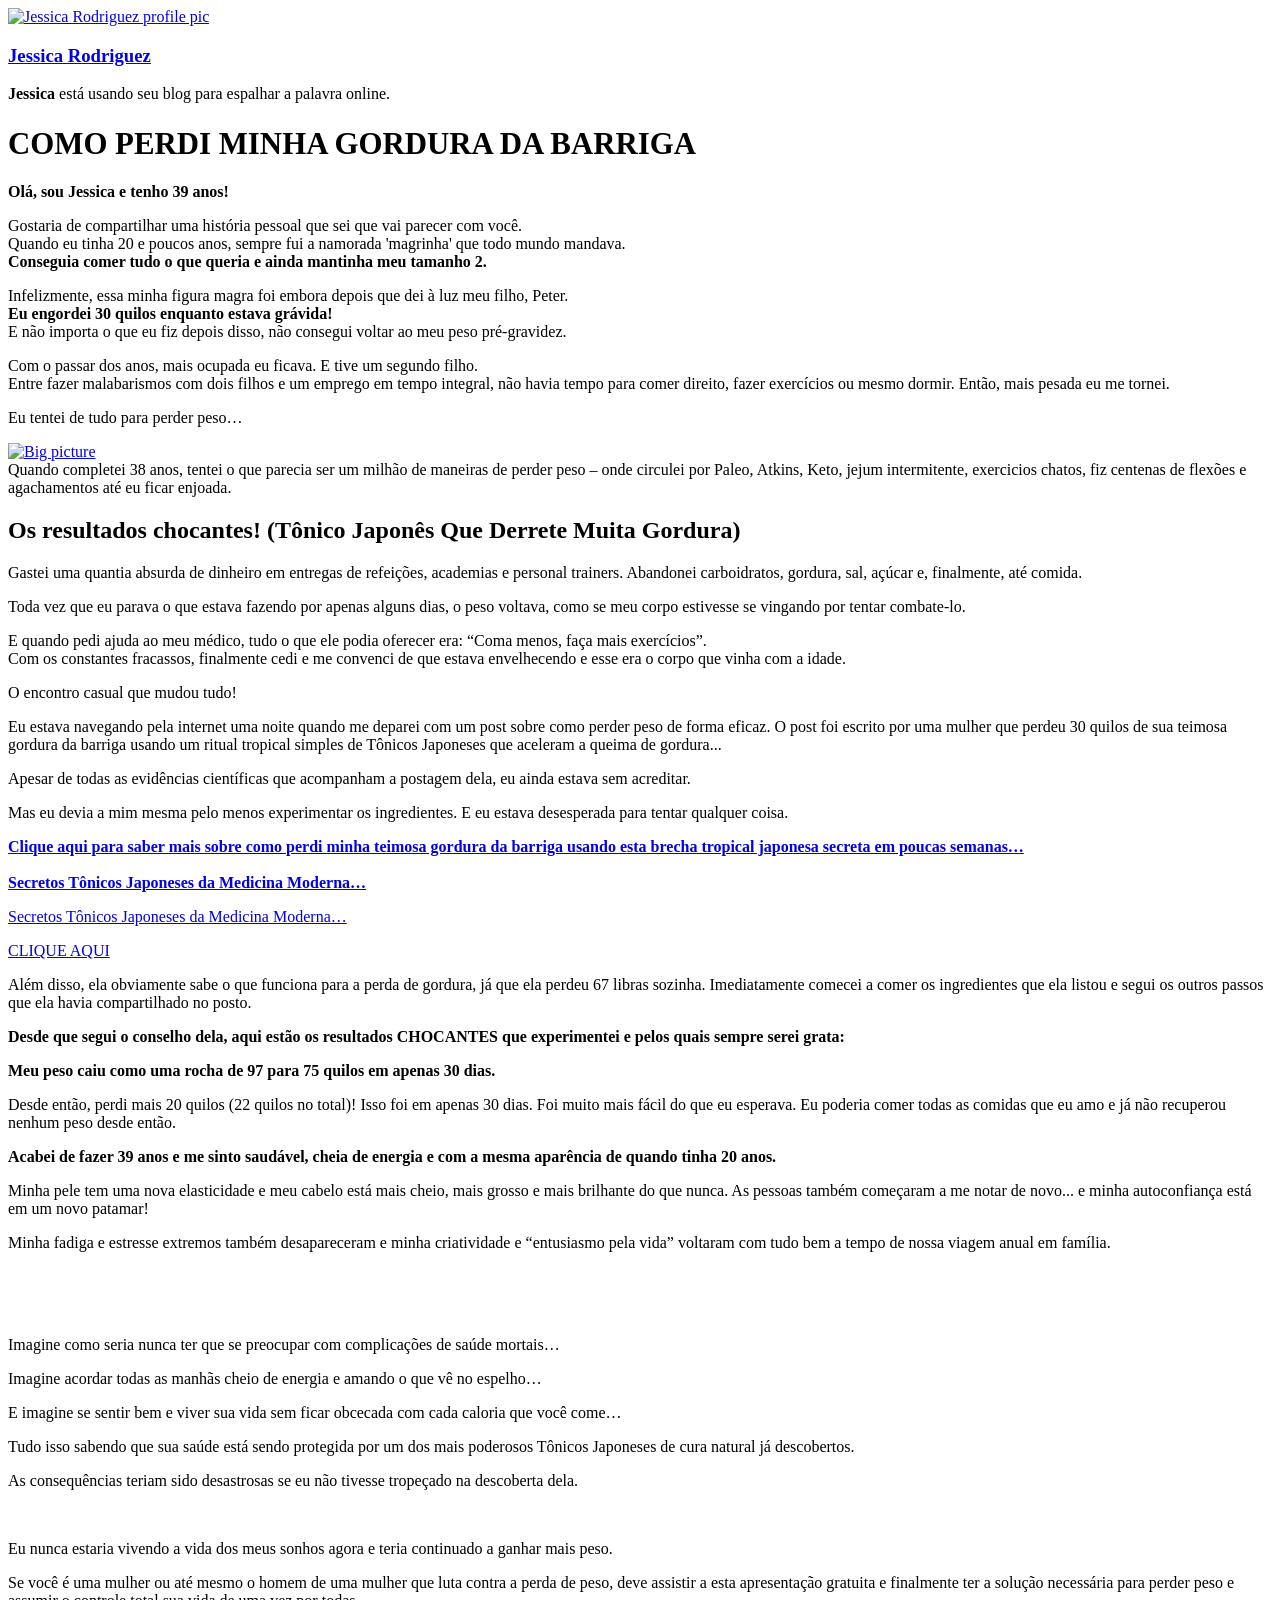
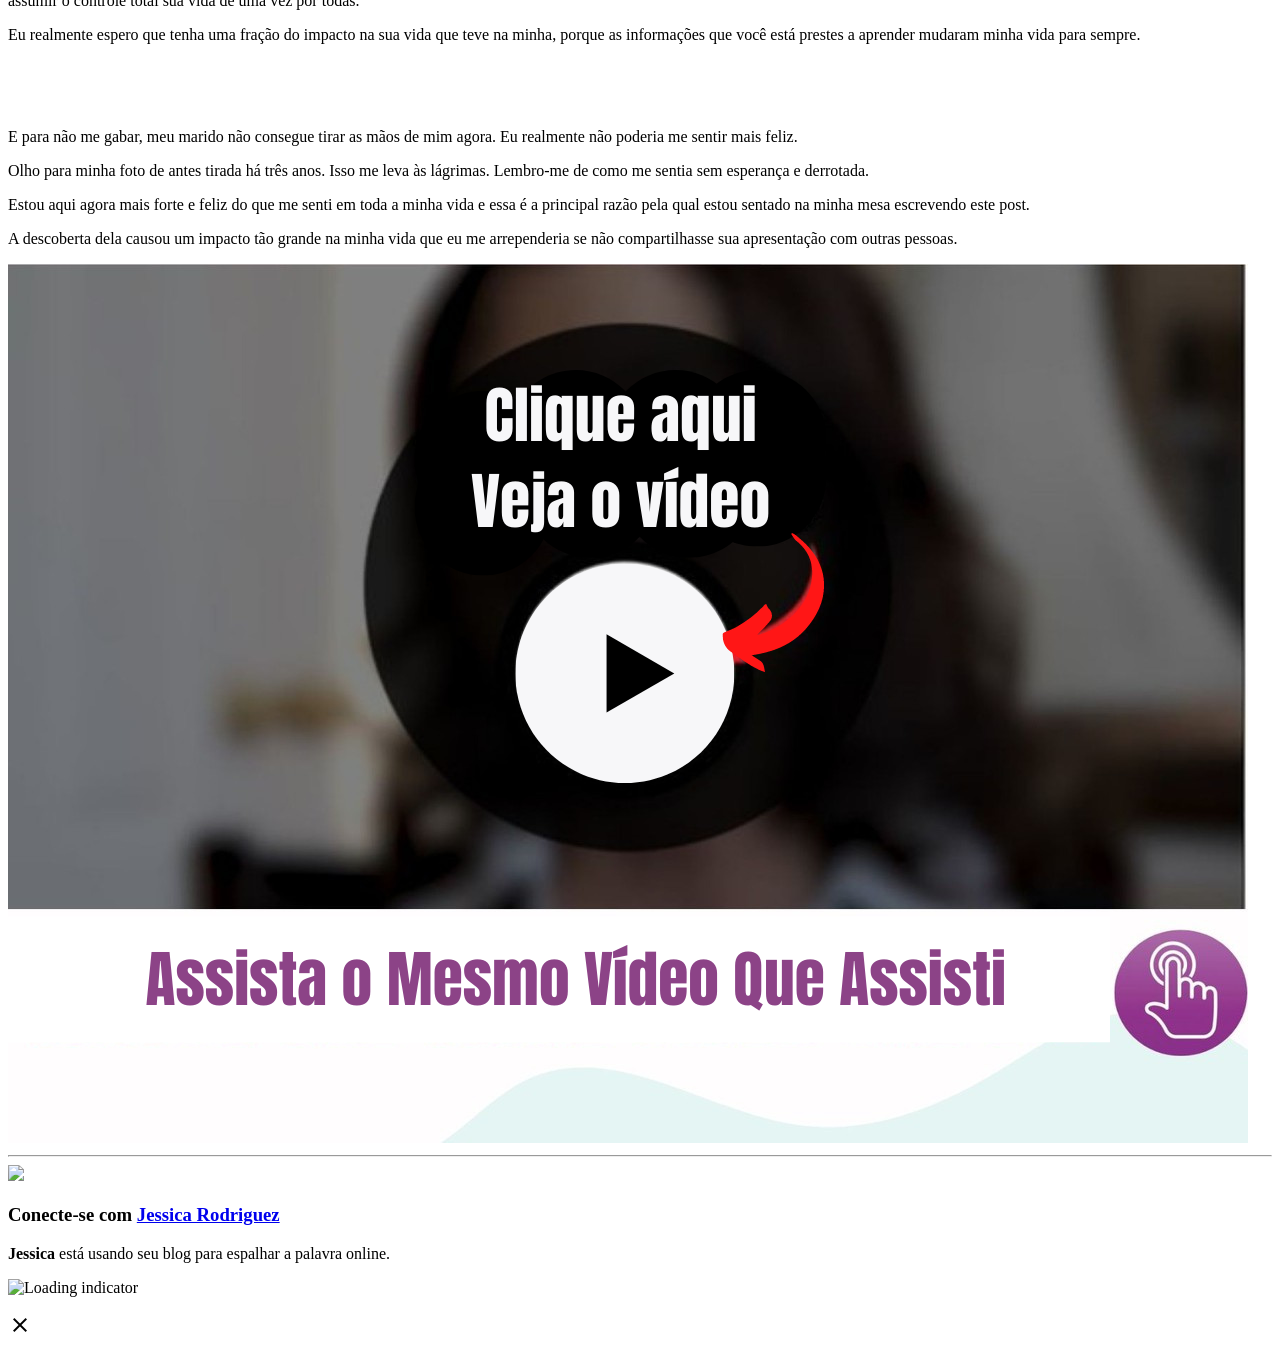
==== index.html @ 69fd382a "att" ====
<!DOCTYPE html>
<html lang="pt" xmlns:og="http://ogp.me/ns#" class="show feel-minimal" moznomarginboxes mozdisallowselectionprint>
    <head>
        <meta http-equiv="X-UA-Compatible" content="IE=edge,chrome=1" />
        <link href="https://fonts.googleapis.com/icon?family=Material+Icons|Material+Icons+Round&display=block" rel="stylesheet" />
        <link rel="stylesheet" type="text/css" media="all" href="https://s.smore.com/css/sm-base.min.3e9d9d65.css" />
        <link rel="stylesheet" type="text/css" media="all" href="https://s.smore.com/css/show.61be5ded.css" />


        <title>MalaTonic - Tónico Japonés Derrite Mucha Grasa en Menos de 4 Semanas</title>

        <meta content="MalaTonic - COMO PERDI MINHA GORDURA DA BARRIGA EM 4 SEMANAS" id="meta_title" />

        <meta property="og:title" content=">MalaTonic - Tónico Japonés Derrite Mucha Grasa en Menos de 4 Semanas" />
        <meta property="og:type" content="article" />
        <meta property="og:url" content="https://corpodesenvolvivo.com.br/pre/" />
        <meta property="og:image" content="https://s.smore.com/ss/52a8/628bd37dd3762fddd5516de1-screenshot-fb_wide.jpg?_v=1653330964" />
        <meta property="og:image:width" value="500" />
        <meta property="og:image:height" value="262" />
        <meta property="og:site_name" content="Jessica Rodriguez" />
        <meta property="og:description" content=">MalaTonic - Tónico Japonés Derrite Mucha Grasa en Menos de 4 Semanas Sin Salir de Casa" />
        <meta property="og:updated_time" content="2022-05-23T18:36:01" />
        <meta property="article:published_time" content="2022-05-23T18:36:03" />
        <meta property="article:modified_time" content="2022-05-23T18:36:01" />

        <META NAME="KEYWORDS" CONTENT="malatonic adelgazante, tonics adelgazantes, adelgazar rápidamente con tónico, tonics japoneses, adelgazamiento tonic japones, malatonic Reviews, malatonic testimonio, malatonic testimonio">
        <meta name="description" content=">MalaTonic - Tónico Japonés Derrite Mucha Grasa en Menos de 4 Semanas Sin Salir de Casa" />

        <link rel="canonical" href="https://corpodesenvolvivo.com.br/pre/" />
        <meta name="shorturl" content="#" />

        <!-- smore's user-id -->

        <!-- Mobile viewport optimization h5bp.com/ad -->
        <meta name="HandheldFriendly" content="True" />
        <meta name="MobileOptimized" content="320" />
        <meta name="viewport" content="width=device-width, initial-scale=1, maximum-scale=5" />

        <!-- prefetch dns -->
        <link rel="dns-prefetch" href="//s3.amazonaws.com" />
        <link rel="dns-prefetch" href="//cdn.api.twitter.com" />
        <link rel="dns-prefetch" href="//graph.facebook.com" />
        <link rel="dns-prefetch" href="//connect.facebook.net" />
        <link rel="dns-prefetch" href="//partners-api.pinterest.com" />
        <link rel="dns-prefetch" href="//google-analytics.com" />

        <meta name="smore:short_key" value="1rb38" id="smore_short_key" />
        <meta name="smore:flyer_id" value="628bd37dd3762fddd5516de1" id="smore_flyer_id" />

        <link rel="author" href="#" />
        <meta property="og:article:author" content="#" />

        <meta name="robots" content="noimageindex" />

        <link rel="stylesheet" media="all" href="https://s.smore.com/css/minimal-fonts-glasgow.aa425ae5.css" />
        <link rel="stylesheet" media="all" href="https://s.smore.com/css/feel-minimal.ddafdd82.css" />

        <meta name="smore:ga_code" value="UA-26041957-1" id="smore_ga_code" />

        <link href="https://fonts.googleapis.com/css?family=Roboto:300,400,500,700" rel="stylesheet" />
        <meta http-equiv="Accept-CH" content="DPR" />


    </head>
    <body class="background-fill show-page fonts-glasgow swatch-04-aubergine bg-arctic-white bgtype-pattern no-branding-none" id="body" tabindex="0">
        <div class="top-spacer no-print"></div>

        <div class="clear"></div>

        <div class="container-show main-show full-layout">
            <div class="show-sidebar no-print" role="complementary">
                <div class="sidebar-box profile-box" role="complementary">
                    <div class="author-info">
                        <div class="picture left">
                            <a href="#" data-track-text="Profile Link"><img src="https://s.smore.com/u/thumbs/0fe0/thumb-e42c68e844074acd359705e1d4299ffc.jpg" alt="Jessica Rodriguez profile pic" /></a>
                        </div>

                        <h3><a href="#" data-track-text="Profile Link">Jessica Rodriguez</a></h3>

                        <div class="clear"></div>

                        <p><strong>Jessica</strong> está usando seu blog para espalhar a palavra online.</p>
                    </div>
                </div>
            </div>

            <div class="mini-flyer-header no-print" style="background-image: url(https://s.smore.com/fr/arctic-white.cde9f6a6.png); display: none;">
                <div class="content">
                    <h1 class="theme-title">
                        COMO PERDI MINHA GORDURA DA BARRIGA
                    </h1>

                    <div class="social-toolbar">
                        <div class="clear"></div>
                    </div>
                </div>

                <div class="bottom-border theme-bg-main-color"></div>
            </div>

            <div class="post-container top-z">
                <div class="display-page" role="main" tabindex="0">
                    <div class="theme-bg-color3 page-top"></div>

                    <div class="page-content-wrap" id="page-content-wrap">
                        <div class="widget widget-header-text var-feel-minimal-text-standard" id="w-4252936260">
                            <div data-clicktarget="#">
                                <h1 class="theme-title" data-target="title"><span class="autofit" style="font-size: 96.43589743589743%;" data-autofit-done="true">COMO PERDI MINHA GORDURA DA BARRIGA</span></h1>
                            </div>
                        </div>
                        <div class="widget widget-text-paragraph var-paragraph-standard" id="w-5818719826">
                            <div class="pagegrid">
                                <div class="row">
                                    <div class="six columns alpha omega">
                                        <div class="content">
                                            <div class="theme-p theme-color-4" data-target="content">
                                              <p><strong>Olá, sou Jessica e tenho 39 anos!</strong></p>
                                              <p>
                                                  Gostaria de compartilhar uma história pessoal que sei que vai parecer com você.<br />
                                                  Quando eu tinha 20 e poucos anos, sempre fui a namorada 'magrinha' que todo mundo mandava.<br />
                                                  <strong>Conseguia comer tudo o que queria e ainda mantinha meu tamanho 2.</strong>
                                              </p>
                                              <p>
                                                  Infelizmente, essa minha figura magra foi embora depois que dei à luz meu filho, Peter.<br />
                                                  <strong>Eu engordei 30 quilos enquanto estava grávida!</strong><br />
                                                  E não importa o que eu fiz depois disso, não consegui voltar ao meu peso pré-gravidez.
                                              </p>
                                              <p>
                                                  Com o passar dos anos, mais ocupada eu ficava. E tive um segundo filho.<br />
                                                  Entre fazer malabarismos com dois filhos e um emprego em tempo integral, não havia tempo para comer direito, fazer exercícios ou mesmo dormir. Então, mais pesada eu me tornei.
                                              </p>
                                              <p>Eu tentei de tudo para perder peso…</p>
                                            </div>
                                        </div>
                                    </div>
                                </div>
                                <div class="clear"></div>
                            </div>
                        </div>
                        <div class="widget widget-image var-image-standard" id="w-5136457590">
                            <div class="pagegrid">
                                <div class="six columns alpha omega">
                                    <div class="wrapper">
                                        <div class="framed-image-container no-drag" data-clicktarget="https://bit.ly/3GRqNbI">
                                            <a href="https://bit.ly/3GRqNbI" style="position: relative;" rel="nofollow">
                                                <img class="framed-image" src="https://s.smore.com/u/thumbs/8011/thumb-da7b922cc4e11b67006e8d30b86fe4b8.jpeg" alt="Big picture" title="Big picture" />
                                            </a>
                                        </div>
                                    </div>
                                </div>
                                <div class="clear"></div>
                            </div>
                        </div>
                        <div class="widget widget-text-paragraph var-paragraph-standard" id="w-1223422204">
                            <div class="pagegrid">
                                <div class="row">
                                    <div class="six columns alpha omega">
                                        <div class="content">
                                            <div class="theme-p theme-color-4" data-target="content">
                                              Quando completei 38 anos, tentei o que parecia ser um milhão de maneiras de perder peso – onde circulei por Paleo, Atkins, Keto, jejum intermitente, exercicios chatos, fiz centenas de flexões e agachamentos
                                                 até eu ficar enjoada.
                                            </div>
                                        </div>
                                    </div>
                                </div>
                                <div class="clear"></div>
                            </div>
                        </div>
                        <div class="widget widget-text-small-title var-small-title-standard" id="w-3095647237">
                            <div class="content align-center" data-clicktarget="#">
                                <h2 class="theme-small-title theme-color1 webfont" data-target="title" data-clicktarget="#">Os resultados chocantes! (Tônico Japonês Que Derrete Muita Gordura)</h2>
                            </div>
                        </div>
                        <div class="widget widget-text-paragraph var-paragraph-standard" id="w-8659868178">
                            <div class="pagegrid">
                                <div class="row">
                                    <div class="six columns alpha omega">
                                        <div class="content">
                                            <div class="theme-p theme-color-4" data-target="content">
                                              <p>Gastei uma quantia absurda de dinheiro em entregas de refeições, academias e personal trainers. Abandonei carboidratos, gordura, sal, açúcar e, finalmente, até comida.</p>
                                              <p>Toda vez que eu parava o que estava fazendo por apenas alguns dias, o peso voltava, como se meu corpo estivesse se vingando por tentar combate-lo.</p>
                                              <p>
                                                  E quando pedi ajuda ao meu médico, tudo o que ele podia oferecer era: “Coma menos, faça mais exercícios”.<br />
                                                  Com os constantes fracassos, finalmente cedi e me convenci de que estava envelhecendo e esse era o corpo que vinha com a idade.
                                              </p>
                                              <p>O encontro casual que mudou tudo!</p>
                                              <p>
                                                  Eu estava navegando pela internet uma noite quando me deparei com um post sobre como perder peso de forma eficaz. O post foi escrito por uma mulher que perdeu 30 quilos de sua teimosa gordura da barriga
                                                  usando um ritual tropical simples de Tônicos Japoneses que aceleram a queima de gordura...
                                              </p>
                                              <p>Apesar de todas as evidências científicas que acompanham a postagem dela, eu ainda estava sem acreditar.</p>
                                              <p>Mas eu devia a mim mesma pelo menos experimentar os ingredientes. E eu estava desesperada para tentar qualquer coisa.</p>
                                              <p>
                                                    <strong>
                                                        <a data-id="l-8122620710" href="https://bit.ly/3GRqNbI" rel="nofollow">
                                                            Clique aqui para saber mais sobre como perdi minha teimosa gordura da barriga usando esta brecha tropical japonesa secreta em poucas semanas…
                                                        </a>
                                                    </strong>
                                                    <strong>
                                                      <br><br>
                                                        <a data-id="l-8122620710" href="https://bit.ly/3GRqNbI" rel="nofollow" >
                                                            Secretos Tônicos Japoneses da Medicina Moderna…
                                                        </a>

                                                    </strong>
                                                    <br />
                                                </p>
                                            </div>
                                        </div>
                                    </div>
                                </div>
                                <div class="clear"></div>
                            </div>
                        </div>
                        <div class="widget widget-button var-button-standard" id="w-9340225831">
                            <div class="content has-details">
                                <div class="button-container">
                                    <a class="button" href="https://bit.ly/3GRqNbI" data-track-type="button"> Secretos Tônicos Japoneses da Medicina Moderna… </a>
                                    <p class="details theme-p">
                                      <a href="https://bit.ly/3GRqNbI"> CLIQUE AQUI</a>
                                    </p>
                                    <div class="clear"></div>
                                </div>
                            </div>
                        </div>
                        <div class="widget widget-text-paragraph var-paragraph-standard" id="w-0200104861">
                            <div class="pagegrid">
                                <div class="row">
                                    <div class="six columns alpha omega">
                                        <div class="content">
                                            <div class="theme-p theme-color-4" data-target="content">
                                              <p>
                                                  Além disso, ela obviamente sabe o que funciona para a perda de gordura, já que ela perdeu 67 libras sozinha. Imediatamente comecei a comer os ingredientes que ela listou e segui os outros passos que ela havia compartilhado
                                                  no posto.
                                              </p>
                                              <p><strong>Desde que segui o conselho dela, aqui estão os resultados CHOCANTES que experimentei e pelos quais sempre serei grata:</strong></p>
                                              <p><strong>Meu peso caiu como uma rocha de 97 para 75 quilos em apenas 30 dias.</strong></p>
                                              <p>
                                                  Desde então, perdi mais 20 quilos (22 quilos no total)! Isso foi em apenas 30 dias. Foi muito mais fácil do que eu esperava. Eu poderia comer todas as comidas que eu amo e já
                                                  não recuperou nenhum peso desde então.
                                              </p>
                                              <p><strong>Acabei de fazer 39 anos e me sinto saudável, cheia de energia e com a mesma aparência de quando tinha 20 anos.</strong></p>
                                              <p>Minha pele tem uma nova elasticidade e meu cabelo está mais cheio, mais grosso e mais brilhante do que nunca. As pessoas também começaram a me notar de novo... e minha autoconfiança está em um novo patamar!</p>
                                              <p>Minha fadiga e estresse extremos também desapareceram e minha criatividade e “entusiasmo pela vida” voltaram com tudo bem a tempo de nossa viagem anual em família.</p>
                                              <p><br /></p>
                                              <p><br /></p>
                                              <p>Imagine como seria nunca ter que se preocupar com complicações de saúde mortais…</p>
                                              <p>Imagine acordar todas as manhãs cheio de energia e amando o que vê no espelho…</p>
                                              <p>E imagine se sentir bem e viver sua vida sem ficar obcecada com cada caloria que você come…</p>
                                              <p>Tudo isso sabendo que sua saúde está sendo protegida por um dos mais poderosos Tônicos Japoneses de cura natural já descobertos.</p>
                                              <p>As consequências teriam sido desastrosas se eu não tivesse tropeçado na descoberta dela.</p>
                                              <p><br /></p>
                                              <p>Eu nunca estaria vivendo a vida dos meus sonhos agora e teria continuado a ganhar mais peso.</p>
                                              <p>
                                                  Se você é uma mulher ou até mesmo o homem de uma mulher que luta contra a perda de peso, deve assistir a esta apresentação gratuita e finalmente ter a solução necessária para perder peso e assumir o controle total
                                                  sua vida de uma vez por todas.
                                              </p>
                                              <p>Eu realmente espero que tenha uma fração do impacto na sua vida que teve na minha, porque as informações que você está prestes a aprender mudaram minha vida para sempre.</p>
                                              <p><br /></p>
                                              <p><br /></p>
                                              <p>E para não me gabar, meu marido não consegue tirar as mãos de mim agora. Eu realmente não poderia me sentir mais feliz.</p>
                                              <p>Olho para minha foto de antes tirada há três anos. Isso me leva às lágrimas. Lembro-me de como me sentia sem esperança e derrotada.</p>
                                              <p>Estou aqui agora mais forte e feliz do que me senti em toda a minha vida e essa é a principal razão pela qual estou sentado na minha mesa escrevendo este post.</p>
                                              <p>A descoberta dela causou um impacto tão grande na minha vida que eu me arrependeria se não compartilhasse sua apresentação com outras pessoas.</p>
                                            </div>
                                        </div>
                                    </div>
                                </div>
                                <div class="clear"></div>
                            </div>
                        </div>
                        <div class="widget widget-image var-image-standard" id="w-7467021299">
                            <div class="pagegrid">
                                <div class="six columns alpha omega">
                                    <div class="wrapper">
                                        <div class="framed-image-container no-drag" data-clicktarget="https://bit.ly/3GRqNbI">
                                            <a href="https://bit.ly/3GRqNbI" style="position: relative;" rel="nofollow" >
                                                <img class="framed-image" src="img_click.png" alt="Big picture" title="Big picture" />
                                            </a>
                                        </div>
                                    </div>
                                </div>
                                <div class="clear"></div>
                            </div>
                        </div>
                        <div class="clear"></div>
                    </div>

                    <div class="page-bottom"></div>
                </div>
            </div>

            <hr id="end-of-page" class="end-of-page" />

            <div class="post-container">
                <div class="sidebar-box profile-box bottom-profile-box" role="contentinfo">
                    <div class="author-info">
                        <div class="picture left">
                            <a href="#" data-track-text="Profile Link"><img src="https://s.smore.com/u/thumbs/0fe0/thumb-e42c68e844074acd359705e1d4299ffc.jpg" /></a>
                        </div>

                        <h3>Conecte-se com <a href="#" data-track-text="Profile Link">Jessica Rodriguez</a></h3>

                        <div class="clear"></div>

                        <p><strong>Jessica</strong> está usando seu blog para espalhar a palavra online.</p>
                    </div>
                </div>
            </div>

            <div id="embed-popover" style="display: none;">
                <div class="embed-popover popover-form">
                    <div class="wrapper form-content" id="embed-container">
                        <label for="short-url">Direct link: <a class="copy-link copy-button" data-clipboard-target="#short-url">copy</a></label>
                        <input type="text" id="short-url" class="short-url" readonly="true" />

                        <label for="embed-code-box">Embed code for website/blog: <a class="copy-link copy-button" data-clipboard-target="#embed-code-box">copy</a></label>
                        <input type="text" class="embed-code-box" id="embed-code-box" readonly="true" />
                        <small style="font-size: !3px; color: #666; margin-top: 14px; line-height: 1.4;">
                            Embed code is for <b>website/blog</b> and not email. To embed your newsletter in a Mass Notification System,
                            <a style="font-weight: 500; color: #3cb9ad;" href="https://help.smore.com/article/605-mass-notification-system-faq?s=embed_faq" target="_blank">click HERE</a> to see how or reach out to
                            <a style="font-weight: 500; color: #3cb9ad;" href="mailto:support@smore.com" target="_blank">support@smore.com</a>
                        </small>
                    </div>
                    <div class="buttons-bar">
                        <button class="gray-button close" tabindex="1002">Done</button>
                    </div>
                </div>
            </div>

            <div class="fixed inset-0 flex flex-col items-center justify-center transition-all duration-300 transform bg-black bg-opacity-25 opacity-0 pointer-events-none" id="fancy-box-container">
                <div class="relative p-4 transition-all duration-300 transform scale-75 bg-white rounded shadow-xl">
                    <div class="relative">
                        <img class="loading" alt="Loading indicator" />
                        <div class="loading-thingy"></div>
                    </div>

                    <p class="mt-4 text-center text-gray-500 text-md"></p>
                    <i class="absolute bg-white rounded material-icons top-2 right-2 sm-clickable">close</i>
                </div>
            </div>

            <div class="clear"></div>
        </div>

        <script>
            window.__no_tracking = true;
        </script>

        <div class="clear bottom-spacer no-mobile"></div>


    </body>
</html>
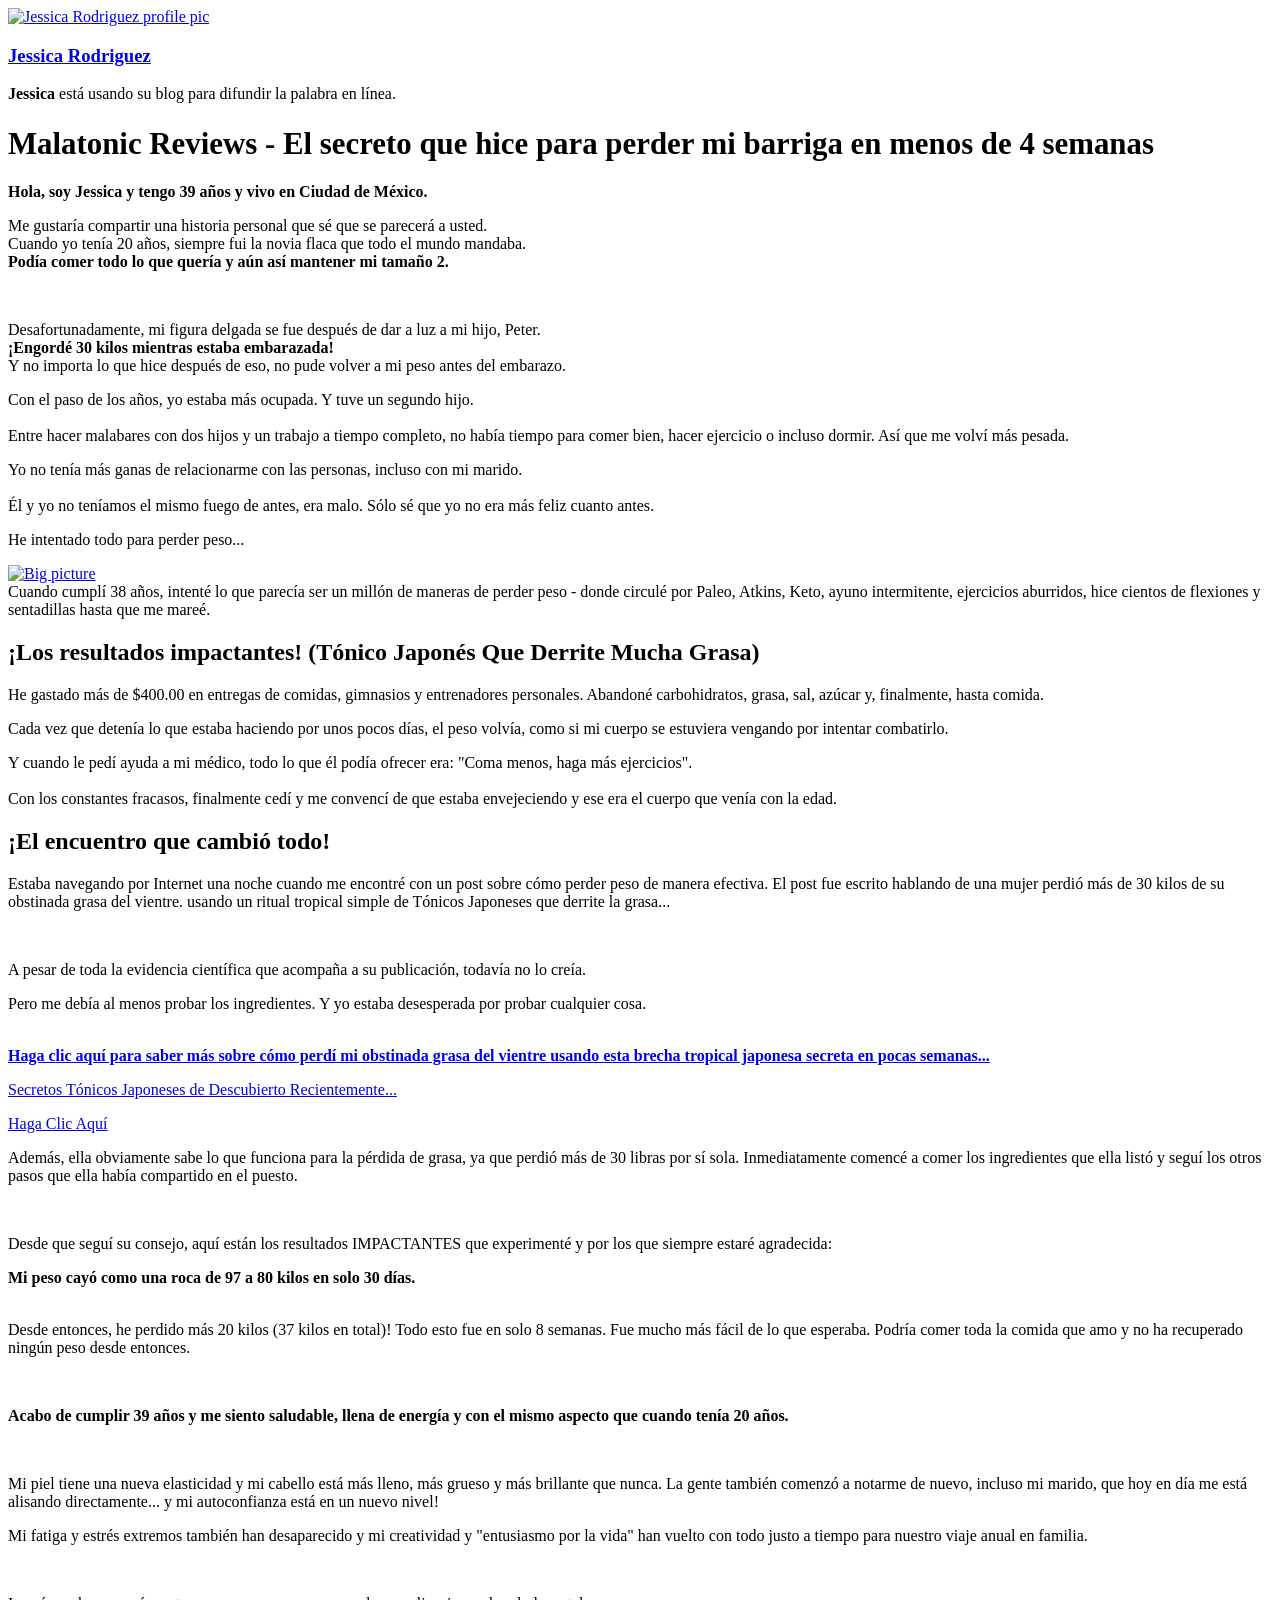
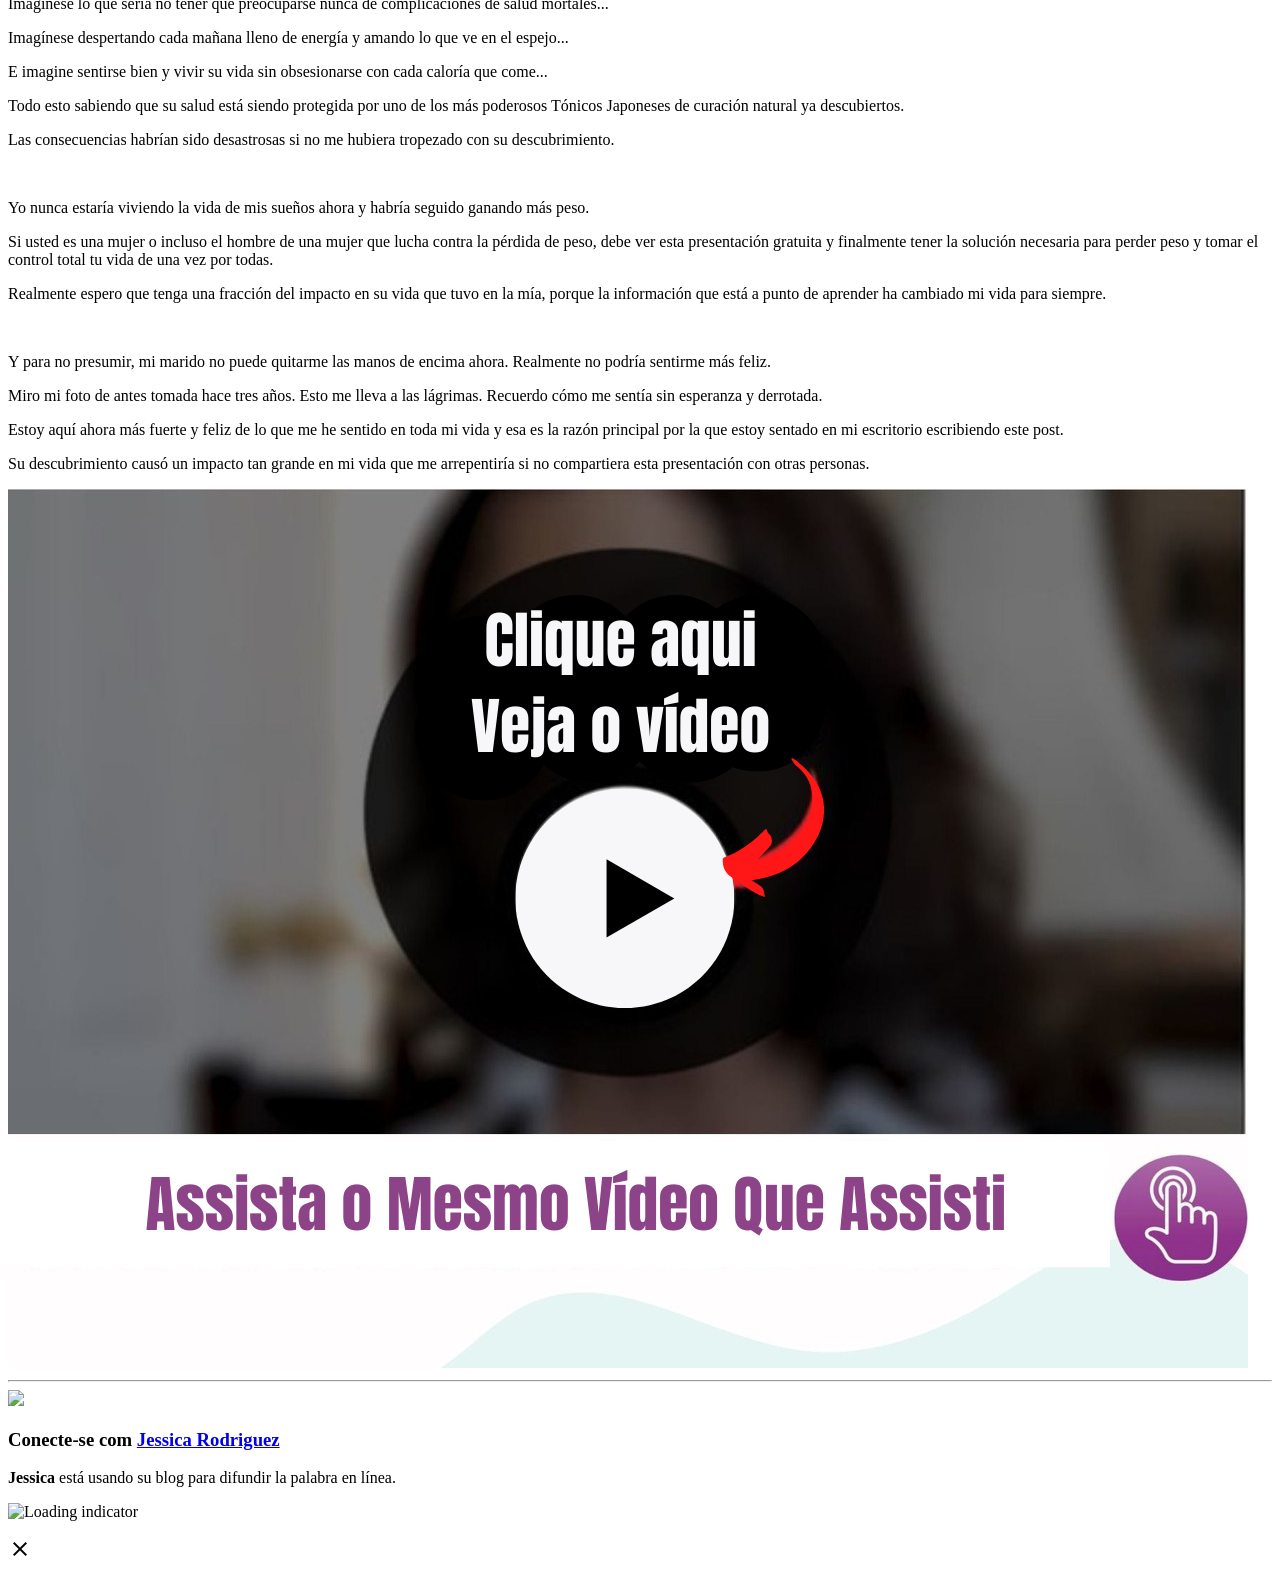
==== commit 52290d6a: "att" ====
--- a/index.html
+++ b/index.html
@@ -7,18 +7,18 @@
         <link rel="stylesheet" type="text/css" media="all" href="https://s.smore.com/css/show.61be5ded.css" />
 
 
-        <title>MalaTonic - Tónico Japonés Derrite Mucha Grasa en Menos de 4 Semanas</title>
-
-        <meta content="MalaTonic - COMO PERDI MINHA GORDURA DA BARRIGA EM 4 SEMANAS" id="meta_title" />
+        <title>Malatonic Reviews - El secreto que hice para perder mi barriga en menos de 4 semanas</title>
+
+        <meta content="Malatonic Reviews - El secreto que hice para perder mi barriga en menos de 4 semanas" id="meta_title" />
 
         <meta property="og:title" content=">MalaTonic - Tónico Japonés Derrite Mucha Grasa en Menos de 4 Semanas" />
         <meta property="og:type" content="article" />
-        <meta property="og:url" content="https://corpodesenvolvivo.com.br/pre/" />
+        <meta property="og:url" content="https://blog.jessicarodriguez.site/" />
         <meta property="og:image" content="https://s.smore.com/ss/52a8/628bd37dd3762fddd5516de1-screenshot-fb_wide.jpg?_v=1653330964" />
         <meta property="og:image:width" value="500" />
         <meta property="og:image:height" value="262" />
         <meta property="og:site_name" content="Jessica Rodriguez" />
-        <meta property="og:description" content=">MalaTonic - Tónico Japonés Derrite Mucha Grasa en Menos de 4 Semanas Sin Salir de Casa" />
+        <meta property="og:description" content="> Malatonic - El secreto que hice para perder mi barriga en menos de 4 semanas" />
         <meta property="og:updated_time" content="2022-05-23T18:36:01" />
         <meta property="article:published_time" content="2022-05-23T18:36:03" />
         <meta property="article:modified_time" content="2022-05-23T18:36:01" />
@@ -26,7 +26,7 @@
         <META NAME="KEYWORDS" CONTENT="malatonic adelgazante, tonics adelgazantes, adelgazar rápidamente con tónico, tonics japoneses, adelgazamiento tonic japones, malatonic Reviews, malatonic testimonio, malatonic testimonio">
         <meta name="description" content=">MalaTonic - Tónico Japonés Derrite Mucha Grasa en Menos de 4 Semanas Sin Salir de Casa" />
 
-        <link rel="canonical" href="https://corpodesenvolvivo.com.br/pre/" />
+        <link rel="canonical" href="http://blog.jessicarodriguez.site/" />
         <meta name="shorturl" content="#" />
 
         <!-- smore's user-id -->
@@ -48,14 +48,12 @@
         <meta name="smore:flyer_id" value="628bd37dd3762fddd5516de1" id="smore_flyer_id" />
 
         <link rel="author" href="#" />
-        <meta property="og:article:author" content="#" />
+        <meta property="og:article:author" content="jessicarodriguez" />
 
         <meta name="robots" content="noimageindex" />
 
         <link rel="stylesheet" media="all" href="https://s.smore.com/css/minimal-fonts-glasgow.aa425ae5.css" />
         <link rel="stylesheet" media="all" href="https://s.smore.com/css/feel-minimal.ddafdd82.css" />
-
-        <meta name="smore:ga_code" value="UA-26041957-1" id="smore_ga_code" />
 
         <link href="https://fonts.googleapis.com/css?family=Roboto:300,400,500,700" rel="stylesheet" />
         <meta http-equiv="Accept-CH" content="DPR" />
@@ -79,7 +77,7 @@
 
                         <div class="clear"></div>
 
-                        <p><strong>Jessica</strong> está usando seu blog para espalhar a palavra online.</p>
+                        <p><strong>Jessica</strong> está usando su blog para difundir la palabra en línea.</p>
                     </div>
                 </div>
             </div>
@@ -87,7 +85,7 @@
             <div class="mini-flyer-header no-print" style="background-image: url(https://s.smore.com/fr/arctic-white.cde9f6a6.png); display: none;">
                 <div class="content">
                     <h1 class="theme-title">
-                        COMO PERDI MINHA GORDURA DA BARRIGA
+                        Malatonic Reviews - El secreto que hice para perder mi barriga en menos de 4 semanas
                     </h1>
 
                     <div class="social-toolbar">
@@ -105,7 +103,7 @@
                     <div class="page-content-wrap" id="page-content-wrap">
                         <div class="widget widget-header-text var-feel-minimal-text-standard" id="w-4252936260">
                             <div data-clicktarget="#">
-                                <h1 class="theme-title" data-target="title"><span class="autofit" style="font-size: 96.43589743589743%;" data-autofit-done="true">COMO PERDI MINHA GORDURA DA BARRIGA</span></h1>
+                                <h1 class="theme-title" data-target="title"><span class="autofit" style="font-size: 96.43589743589743%;" data-autofit-done="true">Malatonic Reviews - El secreto que hice para perder mi barriga en menos de 4 semanas</span></h1>
                             </div>
                         </div>
                         <div class="widget widget-text-paragraph var-paragraph-standard" id="w-5818719826">
@@ -114,22 +112,26 @@
                                     <div class="six columns alpha omega">
                                         <div class="content">
                                             <div class="theme-p theme-color-4" data-target="content">
-                                              <p><strong>Olá, sou Jessica e tenho 39 anos!</strong></p>
-                                              <p>
-                                                  Gostaria de compartilhar uma história pessoal que sei que vai parecer com você.<br />
-                                                  Quando eu tinha 20 e poucos anos, sempre fui a namorada 'magrinha' que todo mundo mandava.<br />
-                                                  <strong>Conseguia comer tudo o que queria e ainda mantinha meu tamanho 2.</strong>
-                                              </p>
-                                              <p>
-                                                  Infelizmente, essa minha figura magra foi embora depois que dei à luz meu filho, Peter.<br />
-                                                  <strong>Eu engordei 30 quilos enquanto estava grávida!</strong><br />
-                                                  E não importa o que eu fiz depois disso, não consegui voltar ao meu peso pré-gravidez.
-                                              </p>
-                                              <p>
-                                                  Com o passar dos anos, mais ocupada eu ficava. E tive um segundo filho.<br />
-                                                  Entre fazer malabarismos com dois filhos e um emprego em tempo integral, não havia tempo para comer direito, fazer exercícios ou mesmo dormir. Então, mais pesada eu me tornei.
-                                              </p>
-                                              <p>Eu tentei de tudo para perder peso…</p>
+                                              <p><strong>Hola, soy Jessica y tengo 39 años y vivo en Ciudad de México.</strong></p>
+                                              <p>
+                                                Me gustaría compartir una historia personal que sé que se parecerá a usted. <br />
+                                                Cuando yo tenía 20 años, siempre fui la novia flaca que todo el mundo mandaba. <br />
+                                                <Strong>Podía comer todo lo que quería y aún así mantener mi tamaño 2.</Strong>
+                                              </p><br>
+                                              <p>
+                                                Desafortunadamente, mi figura delgada se fue después de dar a luz a mi hijo, Peter.<br />
+                                                <Strong>¡Engordé 30 kilos mientras estaba embarazada! </Strong><br />
+                                                Y no importa lo que hice después de eso, no pude volver a mi peso antes del embarazo.
+                                            </p>
+                                            <p>
+                                                Con el paso de los años, yo estaba más ocupada. Y tuve un segundo hijo. <br><br>
+                                                Entre hacer malabares con dos hijos y un trabajo a tiempo completo, no había tiempo para comer bien, hacer ejercicio o incluso dormir. Así que me volví más pesada.
+                                            </p>
+                                            <p>
+                                              Yo no tenía más ganas de relacionarme con las personas, incluso con mi marido. <br><br>
+                                              Él y yo no teníamos el mismo fuego de antes, era malo. Sólo sé que yo no era más feliz cuanto antes.
+                                            </p>
+                                            <p>He intentado todo para perder peso... </p>
                                             </div>
                                         </div>
                                     </div>
@@ -157,8 +159,8 @@
                                     <div class="six columns alpha omega">
                                         <div class="content">
                                             <div class="theme-p theme-color-4" data-target="content">
-                                              Quando completei 38 anos, tentei o que parecia ser um milhão de maneiras de perder peso – onde circulei por Paleo, Atkins, Keto, jejum intermitente, exercicios chatos, fiz centenas de flexões e agachamentos
-                                                 até eu ficar enjoada.
+                                              Cuando cumplí 38 años, intenté lo que parecía ser un millón de maneras de perder peso - donde circulé por Paleo, Atkins, Keto, ayuno intermitente, ejercicios aburridos, hice cientos de flexiones y sentadillas
+                                                 hasta que me mareé.
                                             </div>
                                         </div>
                                     </div>
@@ -168,7 +170,7 @@
                         </div>
                         <div class="widget widget-text-small-title var-small-title-standard" id="w-3095647237">
                             <div class="content align-center" data-clicktarget="#">
-                                <h2 class="theme-small-title theme-color1 webfont" data-target="title" data-clicktarget="#">Os resultados chocantes! (Tônico Japonês Que Derrete Muita Gordura)</h2>
+                                <h2 class="theme-small-title theme-color1 webfont" data-target="title" data-clicktarget="#">¡Los resultados impactantes! (Tónico Japonés Que Derrite Mucha Grasa)</h2>
                             </div>
                         </div>
                         <div class="widget widget-text-paragraph var-paragraph-standard" id="w-8659868178">
@@ -177,32 +179,28 @@
                                     <div class="six columns alpha omega">
                                         <div class="content">
                                             <div class="theme-p theme-color-4" data-target="content">
-                                              <p>Gastei uma quantia absurda de dinheiro em entregas de refeições, academias e personal trainers. Abandonei carboidratos, gordura, sal, açúcar e, finalmente, até comida.</p>
-                                              <p>Toda vez que eu parava o que estava fazendo por apenas alguns dias, o peso voltava, como se meu corpo estivesse se vingando por tentar combate-lo.</p>
-                                              <p>
-                                                  E quando pedi ajuda ao meu médico, tudo o que ele podia oferecer era: “Coma menos, faça mais exercícios”.<br />
-                                                  Com os constantes fracassos, finalmente cedi e me convenci de que estava envelhecendo e esse era o corpo que vinha com a idade.
+                                              <p>He gastado más de $400.00 en entregas de comidas, gimnasios y entrenadores personales. Abandoné carbohidratos, grasa, sal, azúcar y, finalmente, hasta comida. </p>
+                                              <p>Cada vez que detenía lo que estaba haciendo por unos pocos días, el peso volvía, como si mi cuerpo se estuviera vengando por intentar combatirlo. </p>
+                                              <p>
+                                                  Y cuando le pedí ayuda a mi médico, todo lo que él podía ofrecer era: "Coma menos, haga más ejercicios". <br /> <br>
+                                                  Con los constantes fracasos, finalmente cedí y me convencí de que estaba envejeciendo y ese era el cuerpo que venía con la edad.
                                               </p>
-                                              <p>O encontro casual que mudou tudo!</p>
-                                              <p>
-                                                  Eu estava navegando pela internet uma noite quando me deparei com um post sobre como perder peso de forma eficaz. O post foi escrito por uma mulher que perdeu 30 quilos de sua teimosa gordura da barriga
-                                                  usando um ritual tropical simples de Tônicos Japoneses que aceleram a queima de gordura...
-                                              </p>
-                                              <p>Apesar de todas as evidências científicas que acompanham a postagem dela, eu ainda estava sem acreditar.</p>
-                                              <p>Mas eu devia a mim mesma pelo menos experimentar os ingredientes. E eu estava desesperada para tentar qualquer coisa.</p>
-                                              <p>
+                                              <div class="content align-center">
+                                              <h2 class="theme-small-title theme-color1 webfont">¡El encuentro que cambió todo!</h2>
+                                              </div>
+                                              <p>
+                                                Estaba navegando por Internet una noche cuando me encontré con un post sobre cómo perder peso de manera efectiva. El post fue escrito hablando de una mujer perdió más de 30 kilos de su obstinada grasa del vientre.
+                                                  usando un ritual tropical simple de Tónicos Japoneses que derrite la grasa...
+                                              </p><br>
+                                              <p>A pesar de toda la evidencia científica que acompaña a su publicación, todavía no lo creía. </p>
+                                              <p>Pero me debía al menos probar los ingredientes. Y yo estaba desesperada por probar cualquier cosa. </p>
+                                              <p><br>
                                                     <strong>
                                                         <a data-id="l-8122620710" href="https://bit.ly/3GRqNbI" rel="nofollow">
-                                                            Clique aqui para saber mais sobre como perdi minha teimosa gordura da barriga usando esta brecha tropical japonesa secreta em poucas semanas…
+                                                            Haga clic aquí para saber más sobre cómo perdí mi obstinada grasa del vientre usando esta brecha tropical japonesa secreta en pocas semanas...
                                                         </a>
                                                     </strong>
-                                                    <strong>
-                                                      <br><br>
-                                                        <a data-id="l-8122620710" href="https://bit.ly/3GRqNbI" rel="nofollow" >
-                                                            Secretos Tônicos Japoneses da Medicina Moderna…
-                                                        </a>
-
-                                                    </strong>
+
                                                     <br />
                                                 </p>
                                             </div>
@@ -215,9 +213,9 @@
                         <div class="widget widget-button var-button-standard" id="w-9340225831">
                             <div class="content has-details">
                                 <div class="button-container">
-                                    <a class="button" href="https://bit.ly/3GRqNbI" data-track-type="button"> Secretos Tônicos Japoneses da Medicina Moderna… </a>
+                                    <a class="button" href="https://bit.ly/3GRqNbI" data-track-type="button"> Secretos Tónicos Japoneses de Descubierto Recientemente... </a>
                                     <p class="details theme-p">
-                                      <a href="https://bit.ly/3GRqNbI"> CLIQUE AQUI</a>
+                                      <a href="https://bit.ly/3GRqNbI"> Haga Clic Aquí</a>
                                     </p>
                                     <div class="clear"></div>
                                 </div>
@@ -230,38 +228,36 @@
                                         <div class="content">
                                             <div class="theme-p theme-color-4" data-target="content">
                                               <p>
-                                                  Além disso, ela obviamente sabe o que funciona para a perda de gordura, já que ela perdeu 67 libras sozinha. Imediatamente comecei a comer os ingredientes que ela listou e segui os outros passos que ela havia compartilhado
-                                                  no posto.
+                                                Además, ella obviamente sabe lo que funciona para la pérdida de grasa, ya que perdió más de 30 libras por sí sola. Inmediatamente comencé a comer los ingredientes que ella listó y seguí los otros pasos que ella había compartido
+                                                  en el puesto.
+                                              </p><br>
+                                              <p>Desde que seguí su consejo, aquí están los resultados IMPACTANTES que experimenté y por los que siempre estaré agradecida:</p>
+                                              <p><strong>Mi peso cayó como una roca de 97 a 80 kilos en solo 30 días. </strong></p>
+                                              <p><br>
+                                                  Desde entonces, he perdido más 20 kilos (37 kilos en total)! Todo esto fue en solo 8 semanas. Fue mucho más fácil de lo que esperaba. Podría comer toda la comida que amo y
+                                                  no ha recuperado ningún peso desde entonces.
+                                                </p><br>
+                                                <p><Strong>Acabo de cumplir 39 años y me siento saludable, llena de energía y con el mismo aspecto que cuando tenía 20 años. </Strong></p><br>
+                                                <p>Mi piel tiene una nueva elasticidad y mi cabello está más lleno, más grueso y más brillante que nunca. La gente también comenzó a notarme de nuevo, incluso mi marido, que hoy en día me está alisando directamente... y mi autoconfianza está en un nuevo nivel! </p>
+                                                <p>Mi fatiga y estrés extremos también han desaparecido y mi creatividad y "entusiasmo por la vida" han vuelto con todo justo a tiempo para nuestro viaje anual en familia. </p>
+                                                <p><br /></p>
+                                                <p>Imagínese lo que sería no tener que preocuparse nunca de complicaciones de salud mortales... </p>
+                                                <p>Imagínese despertando cada mañana lleno de energía y amando lo que ve en el espejo... </p>
+                                                <p>E imagine sentirse bien y vivir su vida sin obsesionarse con cada caloría que come... </p>
+                                                <p>Todo esto sabiendo que su salud está siendo protegida por uno de los más poderosos Tónicos Japoneses de curación natural ya descubiertos. </p>
+                                                <p>Las consecuencias habrían sido desastrosas si no me hubiera tropezado con su descubrimiento. </p>
+                                                <p><br /></p>
+                                                <p>Yo nunca estaría viviendo la vida de mis sueños ahora y habría seguido ganando más peso. </p>
+                                                <p>
+                                                  Si usted es una mujer o incluso el hombre de una mujer que lucha contra la pérdida de peso, debe ver esta presentación gratuita y finalmente tener la solución necesaria para perder peso y tomar el control total
+                                                  tu vida de una vez por todas.
                                               </p>
-                                              <p><strong>Desde que segui o conselho dela, aqui estão os resultados CHOCANTES que experimentei e pelos quais sempre serei grata:</strong></p>
-                                              <p><strong>Meu peso caiu como uma rocha de 97 para 75 quilos em apenas 30 dias.</strong></p>
-                                              <p>
-                                                  Desde então, perdi mais 20 quilos (22 quilos no total)! Isso foi em apenas 30 dias. Foi muito mais fácil do que eu esperava. Eu poderia comer todas as comidas que eu amo e já
-                                                  não recuperou nenhum peso desde então.
-                                              </p>
-                                              <p><strong>Acabei de fazer 39 anos e me sinto saudável, cheia de energia e com a mesma aparência de quando tinha 20 anos.</strong></p>
-                                              <p>Minha pele tem uma nova elasticidade e meu cabelo está mais cheio, mais grosso e mais brilhante do que nunca. As pessoas também começaram a me notar de novo... e minha autoconfiança está em um novo patamar!</p>
-                                              <p>Minha fadiga e estresse extremos também desapareceram e minha criatividade e “entusiasmo pela vida” voltaram com tudo bem a tempo de nossa viagem anual em família.</p>
+                                              <p>Realmente espero que tenga una fracción del impacto en su vida que tuvo en la mía, porque la información que está a punto de aprender ha cambiado mi vida para siempre. </p>
                                               <p><br /></p>
-                                              <p><br /></p>
-                                              <p>Imagine como seria nunca ter que se preocupar com complicações de saúde mortais…</p>
-                                              <p>Imagine acordar todas as manhãs cheio de energia e amando o que vê no espelho…</p>
-                                              <p>E imagine se sentir bem e viver sua vida sem ficar obcecada com cada caloria que você come…</p>
-                                              <p>Tudo isso sabendo que sua saúde está sendo protegida por um dos mais poderosos Tônicos Japoneses de cura natural já descobertos.</p>
-                                              <p>As consequências teriam sido desastrosas se eu não tivesse tropeçado na descoberta dela.</p>
-                                              <p><br /></p>
-                                              <p>Eu nunca estaria vivendo a vida dos meus sonhos agora e teria continuado a ganhar mais peso.</p>
-                                              <p>
-                                                  Se você é uma mulher ou até mesmo o homem de uma mulher que luta contra a perda de peso, deve assistir a esta apresentação gratuita e finalmente ter a solução necessária para perder peso e assumir o controle total
-                                                  sua vida de uma vez por todas.
-                                              </p>
-                                              <p>Eu realmente espero que tenha uma fração do impacto na sua vida que teve na minha, porque as informações que você está prestes a aprender mudaram minha vida para sempre.</p>
-                                              <p><br /></p>
-                                              <p><br /></p>
-                                              <p>E para não me gabar, meu marido não consegue tirar as mãos de mim agora. Eu realmente não poderia me sentir mais feliz.</p>
-                                              <p>Olho para minha foto de antes tirada há três anos. Isso me leva às lágrimas. Lembro-me de como me sentia sem esperança e derrotada.</p>
-                                              <p>Estou aqui agora mais forte e feliz do que me senti em toda a minha vida e essa é a principal razão pela qual estou sentado na minha mesa escrevendo este post.</p>
-                                              <p>A descoberta dela causou um impacto tão grande na minha vida que eu me arrependeria se não compartilhasse sua apresentação com outras pessoas.</p>
+                                              <p>Y para no presumir, mi marido no puede quitarme las manos de encima ahora. Realmente no podría sentirme más feliz. </p>
+                                                <p>Miro mi foto de antes tomada hace tres años. Esto me lleva a las lágrimas. Recuerdo cómo me sentía sin esperanza y derrotada. </p>
+                                                <p>Estoy aquí ahora más fuerte y feliz de lo que me he sentido en toda mi vida y esa es la razón principal por la que estoy sentado en mi escritorio escribiendo este post. </p>
+                                                <p>Su descubrimiento causó un impacto tan grande en mi vida que me arrepentiría si no compartiera esta presentación con otras personas. </p>
                                             </div>
                                         </div>
                                     </div>
@@ -303,30 +299,11 @@
 
                         <div class="clear"></div>
 
-                        <p><strong>Jessica</strong> está usando seu blog para espalhar a palavra online.</p>
-                    </div>
-                </div>
-            </div>
-
-            <div id="embed-popover" style="display: none;">
-                <div class="embed-popover popover-form">
-                    <div class="wrapper form-content" id="embed-container">
-                        <label for="short-url">Direct link: <a class="copy-link copy-button" data-clipboard-target="#short-url">copy</a></label>
-                        <input type="text" id="short-url" class="short-url" readonly="true" />
-
-                        <label for="embed-code-box">Embed code for website/blog: <a class="copy-link copy-button" data-clipboard-target="#embed-code-box">copy</a></label>
-                        <input type="text" class="embed-code-box" id="embed-code-box" readonly="true" />
-                        <small style="font-size: !3px; color: #666; margin-top: 14px; line-height: 1.4;">
-                            Embed code is for <b>website/blog</b> and not email. To embed your newsletter in a Mass Notification System,
-                            <a style="font-weight: 500; color: #3cb9ad;" href="https://help.smore.com/article/605-mass-notification-system-faq?s=embed_faq" target="_blank">click HERE</a> to see how or reach out to
-                            <a style="font-weight: 500; color: #3cb9ad;" href="mailto:support@smore.com" target="_blank">support@smore.com</a>
-                        </small>
-                    </div>
-                    <div class="buttons-bar">
-                        <button class="gray-button close" tabindex="1002">Done</button>
-                    </div>
-                </div>
-            </div>
+                        <p><strong>Jessica</strong> está usando su blog para difundir la palabra en línea.</p>
+                    </div>
+                </div>
+            </div>
+
 
             <div class="fixed inset-0 flex flex-col items-center justify-center transition-all duration-300 transform bg-black bg-opacity-25 opacity-0 pointer-events-none" id="fancy-box-container">
                 <div class="relative p-4 transition-all duration-300 transform scale-75 bg-white rounded shadow-xl">
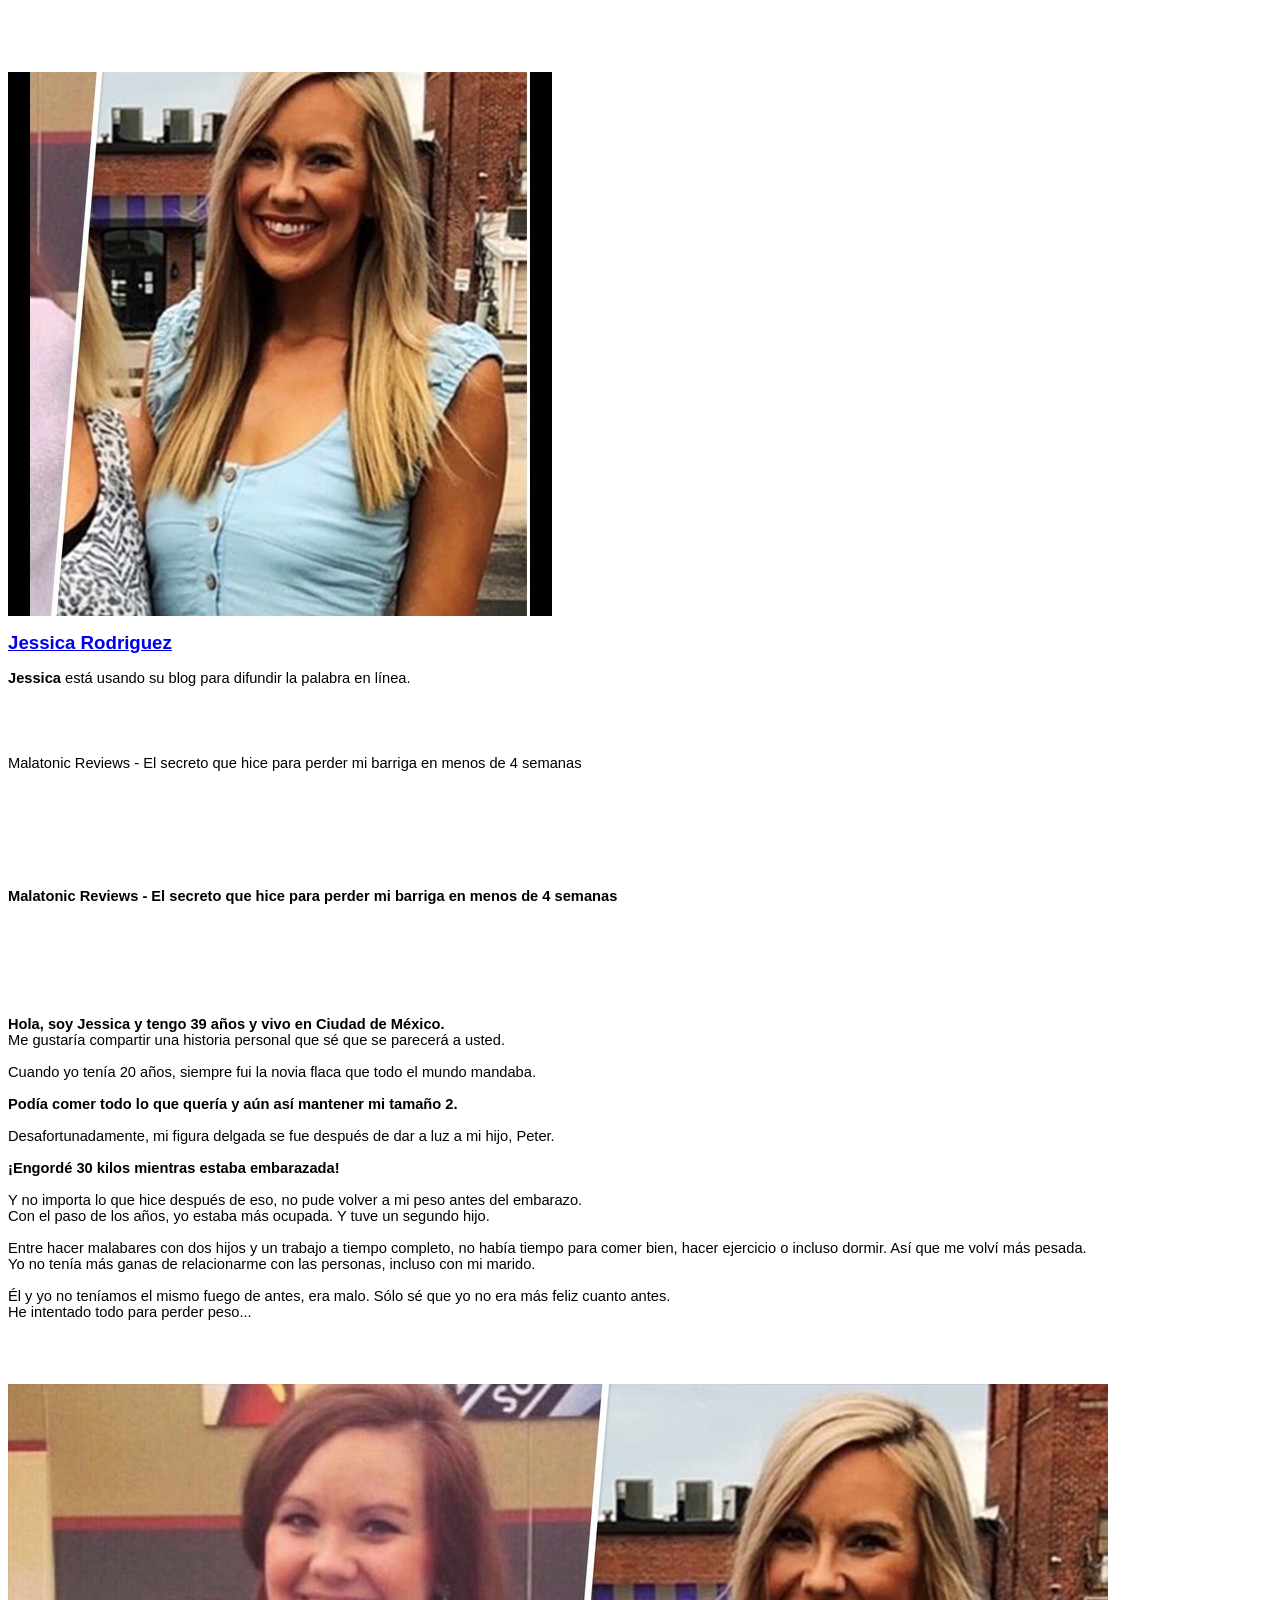
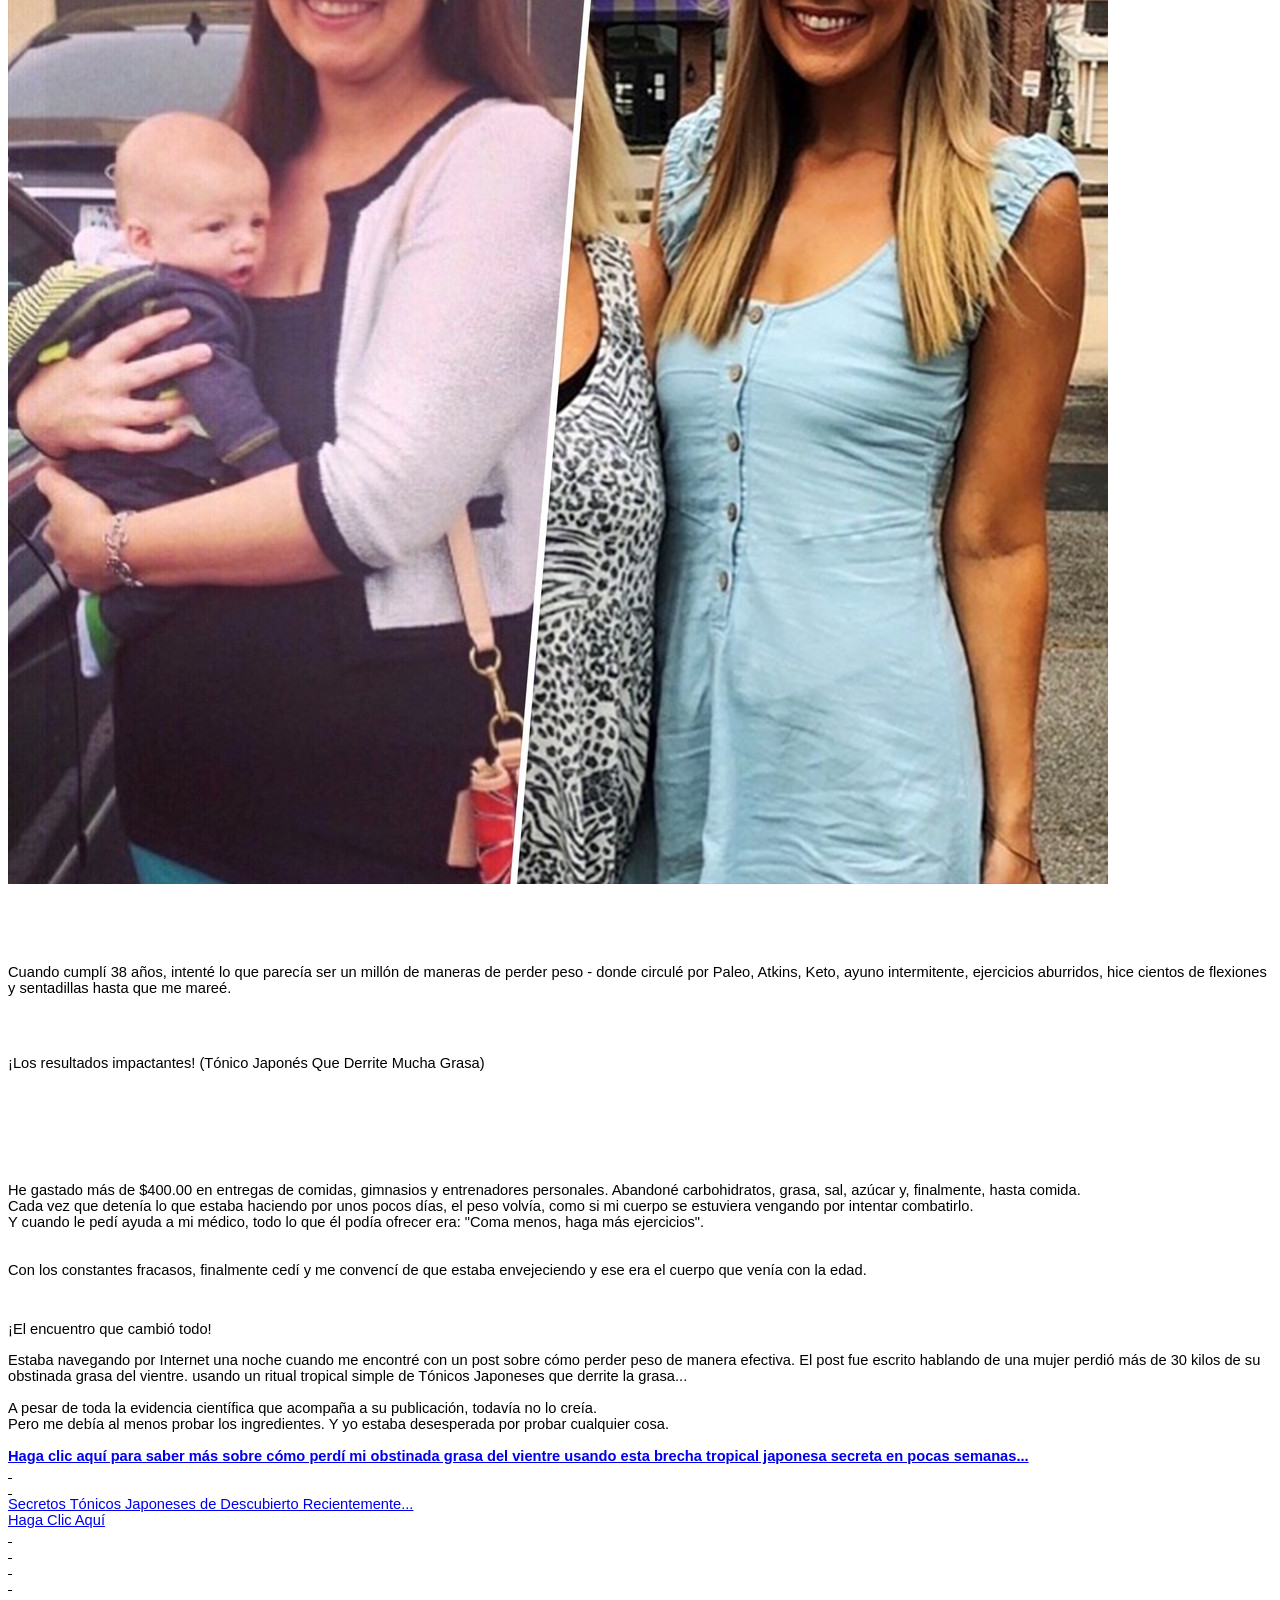
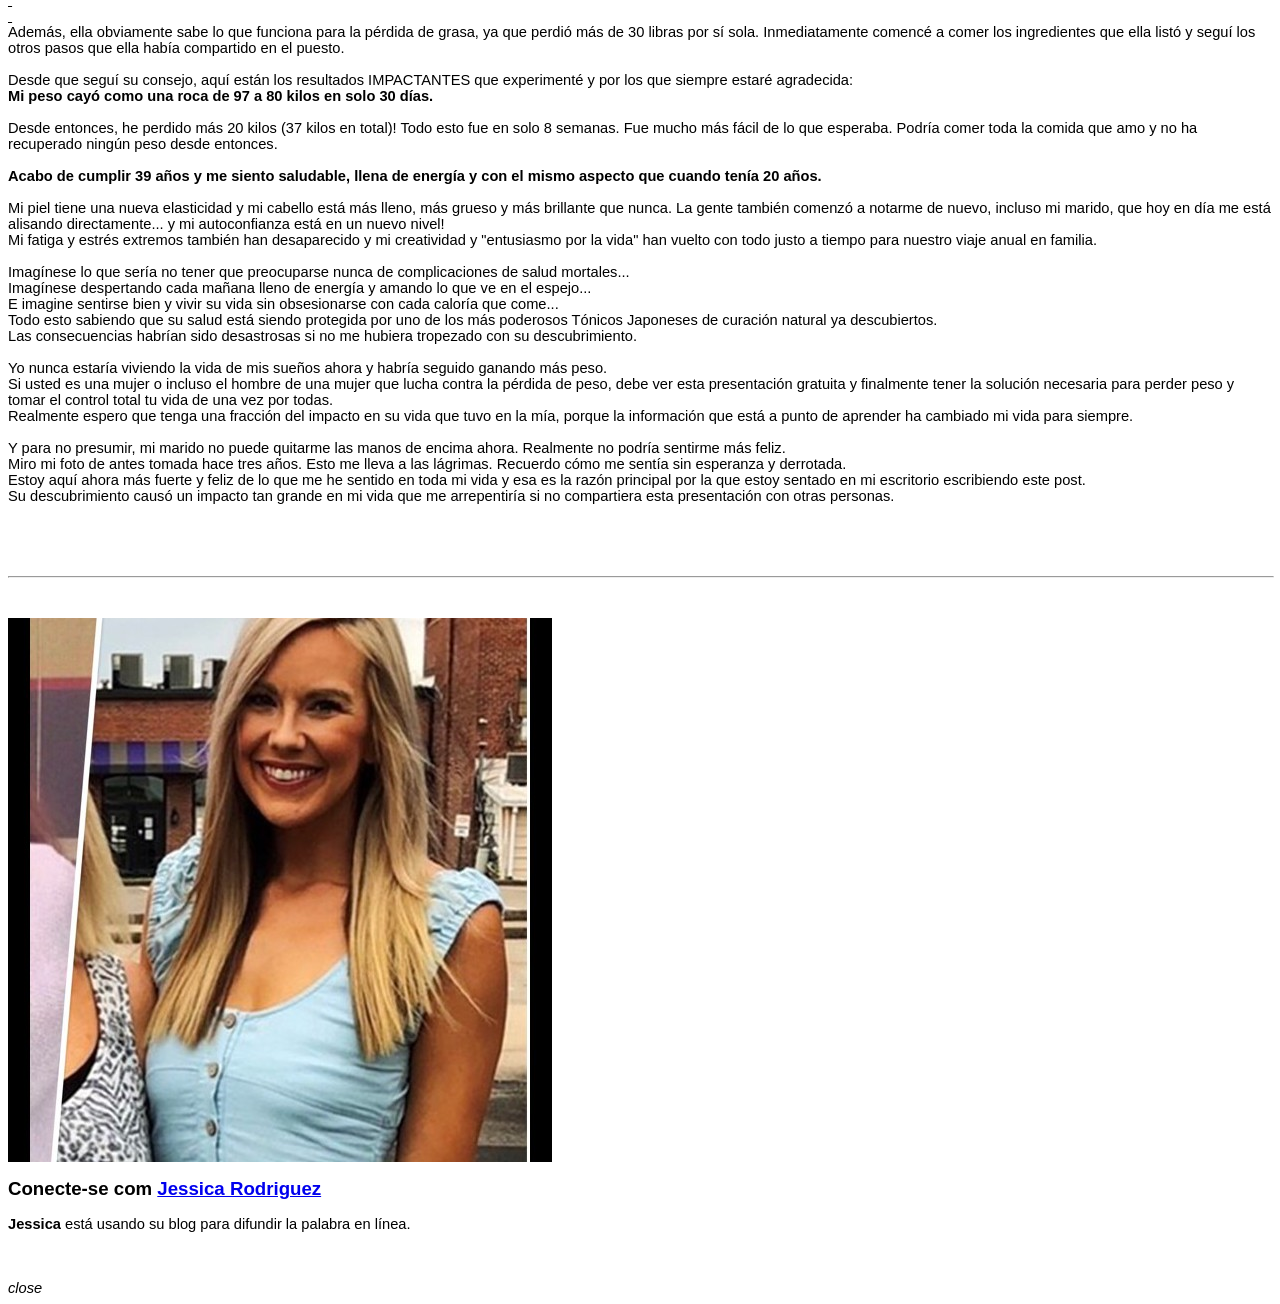
==== commit 905f9cb0: "att" ====
--- a/index.html
+++ b/index.html
@@ -1,331 +1,407 @@
-<!DOCTYPE html>
-<html lang="pt" xmlns:og="http://ogp.me/ns#" class="show feel-minimal" moznomarginboxes mozdisallowselectionprint>
-    <head>
-        <meta http-equiv="X-UA-Compatible" content="IE=edge,chrome=1" />
-        <link href="https://fonts.googleapis.com/icon?family=Material+Icons|Material+Icons+Round&display=block" rel="stylesheet" />
-        <link rel="stylesheet" type="text/css" media="all" href="https://s.smore.com/css/sm-base.min.3e9d9d65.css" />
-        <link rel="stylesheet" type="text/css" media="all" href="https://s.smore.com/css/show.61be5ded.css" />
-
-
-        <title>Malatonic Reviews - El secreto que hice para perder mi barriga en menos de 4 semanas</title>
-
-        <meta content="Malatonic Reviews - El secreto que hice para perder mi barriga en menos de 4 semanas" id="meta_title" />
-
-        <meta property="og:title" content=">MalaTonic - Tónico Japonés Derrite Mucha Grasa en Menos de 4 Semanas" />
-        <meta property="og:type" content="article" />
-        <meta property="og:url" content="https://blog.jessicarodriguez.site/" />
-        <meta property="og:image" content="https://s.smore.com/ss/52a8/628bd37dd3762fddd5516de1-screenshot-fb_wide.jpg?_v=1653330964" />
-        <meta property="og:image:width" value="500" />
-        <meta property="og:image:height" value="262" />
-        <meta property="og:site_name" content="Jessica Rodriguez" />
-        <meta property="og:description" content="> Malatonic - El secreto que hice para perder mi barriga en menos de 4 semanas" />
-        <meta property="og:updated_time" content="2022-05-23T18:36:01" />
-        <meta property="article:published_time" content="2022-05-23T18:36:03" />
-        <meta property="article:modified_time" content="2022-05-23T18:36:01" />
-
-        <META NAME="KEYWORDS" CONTENT="malatonic adelgazante, tonics adelgazantes, adelgazar rápidamente con tónico, tonics japoneses, adelgazamiento tonic japones, malatonic Reviews, malatonic testimonio, malatonic testimonio">
-        <meta name="description" content=">MalaTonic - Tónico Japonés Derrite Mucha Grasa en Menos de 4 Semanas Sin Salir de Casa" />
-
-        <link rel="canonical" href="http://blog.jessicarodriguez.site/" />
-        <meta name="shorturl" content="#" />
-
-        <!-- smore's user-id -->
-
-        <!-- Mobile viewport optimization h5bp.com/ad -->
-        <meta name="HandheldFriendly" content="True" />
-        <meta name="MobileOptimized" content="320" />
-        <meta name="viewport" content="width=device-width, initial-scale=1, maximum-scale=5" />
-
-        <!-- prefetch dns -->
-        <link rel="dns-prefetch" href="//s3.amazonaws.com" />
-        <link rel="dns-prefetch" href="//cdn.api.twitter.com" />
-        <link rel="dns-prefetch" href="//graph.facebook.com" />
-        <link rel="dns-prefetch" href="//connect.facebook.net" />
-        <link rel="dns-prefetch" href="//partners-api.pinterest.com" />
-        <link rel="dns-prefetch" href="//google-analytics.com" />
-
-        <meta name="smore:short_key" value="1rb38" id="smore_short_key" />
-        <meta name="smore:flyer_id" value="628bd37dd3762fddd5516de1" id="smore_flyer_id" />
-
-        <link rel="author" href="#" />
-        <meta property="og:article:author" content="jessicarodriguez" />
-
-        <meta name="robots" content="noimageindex" />
-
-        <link rel="stylesheet" media="all" href="https://s.smore.com/css/minimal-fonts-glasgow.aa425ae5.css" />
-        <link rel="stylesheet" media="all" href="https://s.smore.com/css/feel-minimal.ddafdd82.css" />
-
-        <link href="https://fonts.googleapis.com/css?family=Roboto:300,400,500,700" rel="stylesheet" />
-        <meta http-equiv="Accept-CH" content="DPR" />
-
-
-    </head>
-    <body class="background-fill show-page fonts-glasgow swatch-04-aubergine bg-arctic-white bgtype-pattern no-branding-none" id="body" tabindex="0">
-        <div class="top-spacer no-print"></div>
-
-        <div class="clear"></div>
-
-        <div class="container-show main-show full-layout">
-            <div class="show-sidebar no-print" role="complementary">
-                <div class="sidebar-box profile-box" role="complementary">
-                    <div class="author-info">
-                        <div class="picture left">
-                            <a href="#" data-track-text="Profile Link"><img src="https://s.smore.com/u/thumbs/0fe0/thumb-e42c68e844074acd359705e1d4299ffc.jpg" alt="Jessica Rodriguez profile pic" /></a>
-                        </div>
-
-                        <h3><a href="#" data-track-text="Profile Link">Jessica Rodriguez</a></h3>
-
-                        <div class="clear"></div>
-
-                        <p><strong>Jessica</strong> está usando su blog para difundir la palabra en línea.</p>
-                    </div>
-                </div>
-            </div>
-
-            <div class="mini-flyer-header no-print" style="background-image: url(https://s.smore.com/fr/arctic-white.cde9f6a6.png); display: none;">
-                <div class="content">
-                    <h1 class="theme-title">
-                        Malatonic Reviews - El secreto que hice para perder mi barriga en menos de 4 semanas
-                    </h1>
-
-                    <div class="social-toolbar">
-                        <div class="clear"></div>
-                    </div>
-                </div>
-
-                <div class="bottom-border theme-bg-main-color"></div>
-            </div>
-
-            <div class="post-container top-z">
-                <div class="display-page" role="main" tabindex="0">
-                    <div class="theme-bg-color3 page-top"></div>
-
-                    <div class="page-content-wrap" id="page-content-wrap">
-                        <div class="widget widget-header-text var-feel-minimal-text-standard" id="w-4252936260">
-                            <div data-clicktarget="#">
-                                <h1 class="theme-title" data-target="title"><span class="autofit" style="font-size: 96.43589743589743%;" data-autofit-done="true">Malatonic Reviews - El secreto que hice para perder mi barriga en menos de 4 semanas</span></h1>
-                            </div>
-                        </div>
-                        <div class="widget widget-text-paragraph var-paragraph-standard" id="w-5818719826">
-                            <div class="pagegrid">
-                                <div class="row">
-                                    <div class="six columns alpha omega">
-                                        <div class="content">
-                                            <div class="theme-p theme-color-4" data-target="content">
-                                              <p><strong>Hola, soy Jessica y tengo 39 años y vivo en Ciudad de México.</strong></p>
-                                              <p>
-                                                Me gustaría compartir una historia personal que sé que se parecerá a usted. <br />
-                                                Cuando yo tenía 20 años, siempre fui la novia flaca que todo el mundo mandaba. <br />
-                                                <Strong>Podía comer todo lo que quería y aún así mantener mi tamaño 2.</Strong>
-                                              </p><br>
-                                              <p>
-                                                Desafortunadamente, mi figura delgada se fue después de dar a luz a mi hijo, Peter.<br />
-                                                <Strong>¡Engordé 30 kilos mientras estaba embarazada! </Strong><br />
-                                                Y no importa lo que hice después de eso, no pude volver a mi peso antes del embarazo.
-                                            </p>
-                                            <p>
-                                                Con el paso de los años, yo estaba más ocupada. Y tuve un segundo hijo. <br><br>
-                                                Entre hacer malabares con dos hijos y un trabajo a tiempo completo, no había tiempo para comer bien, hacer ejercicio o incluso dormir. Así que me volví más pesada.
-                                            </p>
-                                            <p>
-                                              Yo no tenía más ganas de relacionarme con las personas, incluso con mi marido. <br><br>
-                                              Él y yo no teníamos el mismo fuego de antes, era malo. Sólo sé que yo no era más feliz cuanto antes.
-                                            </p>
-                                            <p>He intentado todo para perder peso... </p>
-                                            </div>
-                                        </div>
-                                    </div>
-                                </div>
-                                <div class="clear"></div>
-                            </div>
-                        </div>
-                        <div class="widget widget-image var-image-standard" id="w-5136457590">
-                            <div class="pagegrid">
-                                <div class="six columns alpha omega">
-                                    <div class="wrapper">
-                                        <div class="framed-image-container no-drag" data-clicktarget="https://bit.ly/3GRqNbI">
-                                            <a href="https://bit.ly/3GRqNbI" style="position: relative;" rel="nofollow">
-                                                <img class="framed-image" src="https://s.smore.com/u/thumbs/8011/thumb-da7b922cc4e11b67006e8d30b86fe4b8.jpeg" alt="Big picture" title="Big picture" />
-                                            </a>
-                                        </div>
-                                    </div>
-                                </div>
-                                <div class="clear"></div>
-                            </div>
-                        </div>
-                        <div class="widget widget-text-paragraph var-paragraph-standard" id="w-1223422204">
-                            <div class="pagegrid">
-                                <div class="row">
-                                    <div class="six columns alpha omega">
-                                        <div class="content">
-                                            <div class="theme-p theme-color-4" data-target="content">
-                                              Cuando cumplí 38 años, intenté lo que parecía ser un millón de maneras de perder peso - donde circulé por Paleo, Atkins, Keto, ayuno intermitente, ejercicios aburridos, hice cientos de flexiones y sentadillas
-                                                 hasta que me mareé.
-                                            </div>
-                                        </div>
-                                    </div>
-                                </div>
-                                <div class="clear"></div>
-                            </div>
-                        </div>
-                        <div class="widget widget-text-small-title var-small-title-standard" id="w-3095647237">
-                            <div class="content align-center" data-clicktarget="#">
-                                <h2 class="theme-small-title theme-color1 webfont" data-target="title" data-clicktarget="#">¡Los resultados impactantes! (Tónico Japonés Que Derrite Mucha Grasa)</h2>
-                            </div>
-                        </div>
-                        <div class="widget widget-text-paragraph var-paragraph-standard" id="w-8659868178">
-                            <div class="pagegrid">
-                                <div class="row">
-                                    <div class="six columns alpha omega">
-                                        <div class="content">
-                                            <div class="theme-p theme-color-4" data-target="content">
-                                              <p>He gastado más de $400.00 en entregas de comidas, gimnasios y entrenadores personales. Abandoné carbohidratos, grasa, sal, azúcar y, finalmente, hasta comida. </p>
-                                              <p>Cada vez que detenía lo que estaba haciendo por unos pocos días, el peso volvía, como si mi cuerpo se estuviera vengando por intentar combatirlo. </p>
-                                              <p>
-                                                  Y cuando le pedí ayuda a mi médico, todo lo que él podía ofrecer era: "Coma menos, haga más ejercicios". <br /> <br>
-                                                  Con los constantes fracasos, finalmente cedí y me convencí de que estaba envejeciendo y ese era el cuerpo que venía con la edad.
-                                              </p>
-                                              <div class="content align-center">
-                                              <h2 class="theme-small-title theme-color1 webfont">¡El encuentro que cambió todo!</h2>
-                                              </div>
-                                              <p>
-                                                Estaba navegando por Internet una noche cuando me encontré con un post sobre cómo perder peso de manera efectiva. El post fue escrito hablando de una mujer perdió más de 30 kilos de su obstinada grasa del vientre.
-                                                  usando un ritual tropical simple de Tónicos Japoneses que derrite la grasa...
-                                              </p><br>
-                                              <p>A pesar de toda la evidencia científica que acompaña a su publicación, todavía no lo creía. </p>
-                                              <p>Pero me debía al menos probar los ingredientes. Y yo estaba desesperada por probar cualquier cosa. </p>
-                                              <p><br>
-                                                    <strong>
-                                                        <a data-id="l-8122620710" href="https://bit.ly/3GRqNbI" rel="nofollow">
-                                                            Haga clic aquí para saber más sobre cómo perdí mi obstinada grasa del vientre usando esta brecha tropical japonesa secreta en pocas semanas...
-                                                        </a>
-                                                    </strong>
-
-                                                    <br />
-                                                </p>
-                                            </div>
-                                        </div>
-                                    </div>
-                                </div>
-                                <div class="clear"></div>
-                            </div>
-                        </div>
-                        <div class="widget widget-button var-button-standard" id="w-9340225831">
-                            <div class="content has-details">
-                                <div class="button-container">
-                                    <a class="button" href="https://bit.ly/3GRqNbI" data-track-type="button"> Secretos Tónicos Japoneses de Descubierto Recientemente... </a>
-                                    <p class="details theme-p">
-                                      <a href="https://bit.ly/3GRqNbI"> Haga Clic Aquí</a>
-                                    </p>
-                                    <div class="clear"></div>
-                                </div>
-                            </div>
-                        </div>
-                        <div class="widget widget-text-paragraph var-paragraph-standard" id="w-0200104861">
-                            <div class="pagegrid">
-                                <div class="row">
-                                    <div class="six columns alpha omega">
-                                        <div class="content">
-                                            <div class="theme-p theme-color-4" data-target="content">
-                                              <p>
-                                                Además, ella obviamente sabe lo que funciona para la pérdida de grasa, ya que perdió más de 30 libras por sí sola. Inmediatamente comencé a comer los ingredientes que ella listó y seguí los otros pasos que ella había compartido
-                                                  en el puesto.
-                                              </p><br>
-                                              <p>Desde que seguí su consejo, aquí están los resultados IMPACTANTES que experimenté y por los que siempre estaré agradecida:</p>
-                                              <p><strong>Mi peso cayó como una roca de 97 a 80 kilos en solo 30 días. </strong></p>
-                                              <p><br>
-                                                  Desde entonces, he perdido más 20 kilos (37 kilos en total)! Todo esto fue en solo 8 semanas. Fue mucho más fácil de lo que esperaba. Podría comer toda la comida que amo y
-                                                  no ha recuperado ningún peso desde entonces.
-                                                </p><br>
-                                                <p><Strong>Acabo de cumplir 39 años y me siento saludable, llena de energía y con el mismo aspecto que cuando tenía 20 años. </Strong></p><br>
-                                                <p>Mi piel tiene una nueva elasticidad y mi cabello está más lleno, más grueso y más brillante que nunca. La gente también comenzó a notarme de nuevo, incluso mi marido, que hoy en día me está alisando directamente... y mi autoconfianza está en un nuevo nivel! </p>
-                                                <p>Mi fatiga y estrés extremos también han desaparecido y mi creatividad y "entusiasmo por la vida" han vuelto con todo justo a tiempo para nuestro viaje anual en familia. </p>
-                                                <p><br /></p>
-                                                <p>Imagínese lo que sería no tener que preocuparse nunca de complicaciones de salud mortales... </p>
-                                                <p>Imagínese despertando cada mañana lleno de energía y amando lo que ve en el espejo... </p>
-                                                <p>E imagine sentirse bien y vivir su vida sin obsesionarse con cada caloría que come... </p>
-                                                <p>Todo esto sabiendo que su salud está siendo protegida por uno de los más poderosos Tónicos Japoneses de curación natural ya descubiertos. </p>
-                                                <p>Las consecuencias habrían sido desastrosas si no me hubiera tropezado con su descubrimiento. </p>
-                                                <p><br /></p>
-                                                <p>Yo nunca estaría viviendo la vida de mis sueños ahora y habría seguido ganando más peso. </p>
-                                                <p>
-                                                  Si usted es una mujer o incluso el hombre de una mujer que lucha contra la pérdida de peso, debe ver esta presentación gratuita y finalmente tener la solución necesaria para perder peso y tomar el control total
-                                                  tu vida de una vez por todas.
-                                              </p>
-                                              <p>Realmente espero que tenga una fracción del impacto en su vida que tuvo en la mía, porque la información que está a punto de aprender ha cambiado mi vida para siempre. </p>
-                                              <p><br /></p>
-                                              <p>Y para no presumir, mi marido no puede quitarme las manos de encima ahora. Realmente no podría sentirme más feliz. </p>
-                                                <p>Miro mi foto de antes tomada hace tres años. Esto me lleva a las lágrimas. Recuerdo cómo me sentía sin esperanza y derrotada. </p>
-                                                <p>Estoy aquí ahora más fuerte y feliz de lo que me he sentido en toda mi vida y esa es la razón principal por la que estoy sentado en mi escritorio escribiendo este post. </p>
-                                                <p>Su descubrimiento causó un impacto tan grande en mi vida que me arrepentiría si no compartiera esta presentación con otras personas. </p>
-                                            </div>
-                                        </div>
-                                    </div>
-                                </div>
-                                <div class="clear"></div>
-                            </div>
-                        </div>
-                        <div class="widget widget-image var-image-standard" id="w-7467021299">
-                            <div class="pagegrid">
-                                <div class="six columns alpha omega">
-                                    <div class="wrapper">
-                                        <div class="framed-image-container no-drag" data-clicktarget="https://bit.ly/3GRqNbI">
-                                            <a href="https://bit.ly/3GRqNbI" style="position: relative;" rel="nofollow" >
-                                                <img class="framed-image" src="img_click.png" alt="Big picture" title="Big picture" />
-                                            </a>
-                                        </div>
-                                    </div>
-                                </div>
-                                <div class="clear"></div>
-                            </div>
-                        </div>
-                        <div class="clear"></div>
-                    </div>
-
-                    <div class="page-bottom"></div>
-                </div>
-            </div>
-
-            <hr id="end-of-page" class="end-of-page" />
-
-            <div class="post-container">
-                <div class="sidebar-box profile-box bottom-profile-box" role="contentinfo">
-                    <div class="author-info">
-                        <div class="picture left">
-                            <a href="#" data-track-text="Profile Link"><img src="https://s.smore.com/u/thumbs/0fe0/thumb-e42c68e844074acd359705e1d4299ffc.jpg" /></a>
-                        </div>
-
-                        <h3>Conecte-se com <a href="#" data-track-text="Profile Link">Jessica Rodriguez</a></h3>
-
-                        <div class="clear"></div>
-
-                        <p><strong>Jessica</strong> está usando su blog para difundir la palabra en línea.</p>
-                    </div>
-                </div>
-            </div>
-
-
-            <div class="fixed inset-0 flex flex-col items-center justify-center transition-all duration-300 transform bg-black bg-opacity-25 opacity-0 pointer-events-none" id="fancy-box-container">
-                <div class="relative p-4 transition-all duration-300 transform scale-75 bg-white rounded shadow-xl">
-                    <div class="relative">
-                        <img class="loading" alt="Loading indicator" />
-                        <div class="loading-thingy"></div>
-                    </div>
-
-                    <p class="mt-4 text-center text-gray-500 text-md"></p>
-                    <i class="absolute bg-white rounded material-icons top-2 right-2 sm-clickable">close</i>
-                </div>
-            </div>
-
-            <div class="clear"></div>
-        </div>
-
-        <script>
-            window.__no_tracking = true;
-        </script>
-
-        <div class="clear bottom-spacer no-mobile"></div>
-
-
-    </body>
+<html>
+
+<head>
+<meta http-equiv=Content-Type content="text/html; charset=utf-8">
+<meta name=Generator content="Microsoft Word 15 (filtered)">
+<style>
+<!--
+ /* Font Definitions */
+ @font-face
+	{font-family:"Cambria Math";
+	panose-1:2 4 5 3 5 4 6 3 2 4;}
+@font-face
+	{font-family:Georgia;
+	panose-1:2 4 5 2 5 4 5 2 3 3;}
+ /* Style Definitions */
+ p.MsoNormal, li.MsoNormal, div.MsoNormal
+	{margin:0in;
+	font-size:11.0pt;
+	font-family:"Arial",sans-serif;}
+h1
+	{margin-top:12.0pt;
+	margin-right:0in;
+	margin-bottom:12.0pt;
+	margin-left:0in;
+	font-size:24.0pt;
+	font-family:"Arial",sans-serif;}
+h2
+	{margin-top:11.25pt;
+	margin-right:0in;
+	margin-bottom:11.25pt;
+	margin-left:0in;
+	font-size:18.0pt;
+	font-family:"Arial",sans-serif;}
+h3
+	{margin-top:12.0pt;
+	margin-right:0in;
+	margin-bottom:12.0pt;
+	margin-left:0in;
+	font-size:14.0pt;
+	font-family:"Arial",sans-serif;}
+.MsoChpDefault
+	{font-family:"Arial",sans-serif;}
+@page WordSection1
+	{size:8.5in 11.0in;
+	margin:1.0in 1.0in 1.0in 1.0in;}
+div.WordSection1
+	{page:WordSection1;}
+-->
+</style>
+
+</head>
+
+<body lang=EN-US style='word-wrap:break-word'>
+
+<div class=WordSection1>
+
+<p class=MsoNormal style='border:none'><span style='color:black'>&nbsp;</span></p>
+
+<p class=MsoNormal style='border:none'><span style='color:black'>&nbsp;</span></p>
+
+<p class=MsoNormal style='border:none'><span style='color:black'>&nbsp;</span></p>
+
+<p class=MsoNormal style='border:none'><span style='color:black'>&nbsp;</span></p>
+
+<p class=MsoNormal style='margin-bottom:12.0pt;border:none'><span
+style='color:black'><img width=544 height=544 src="index_files/image001.jpg"
+alt="Jessica Rodriguez profile pic"></span></p>
+
+<h3 style='margin-top:0in'><a href="#gjdgxs"><span style='color:#0000EE'>Jessica
+Rodriguez</span></a></h3>
+
+<p class=MsoNormal style='border:none'><b>Jessica</b> está usando su blog para
+difundir la palabra en línea.</p>
+
+<p class=MsoNormal style='border:none'>&nbsp;</p>
+
+<h1 style='margin:0in'>&nbsp;</h1>
+
+<p class=MsoNormal style='margin-top:12.0pt;margin-right:0in;margin-bottom:
+12.0pt;margin-left:0in;border:none'>Malatonic Reviews - El secreto que hice
+para perder mi barriga en menos de 4 semanas</p>
+
+<p class=MsoNormal style='border:none'>&nbsp;</p>
+
+<p class=MsoNormal style='border:none'>&nbsp;</p>
+
+<p class=MsoNormal style='border:none'>&nbsp;</p>
+
+<h1 style='margin:0in'>&nbsp;</h1>
+
+<p class=MsoNormal style='margin-top:12.0pt;margin-right:0in;margin-bottom:
+12.0pt;margin-left:0in;border:none'><b>Malatonic Reviews - El secreto que hice
+para perder mi barriga en menos de 4 semanas</b></p>
+
+<p class=MsoNormal style='border:none'><b>&nbsp;</b></p>
+
+<p class=MsoNormal style='border:none'><b>&nbsp;</b></p>
+
+<p class=MsoNormal style='border:none'><b>&nbsp;</b></p>
+
+<p class=MsoNormal style='border:none'><b>&nbsp;</b></p>
+
+<p class=MsoNormal style='border:none'><b>&nbsp;</b></p>
+
+<p class=MsoNormal style='border:none'><b>&nbsp;</b></p>
+
+<p class=MsoNormal style='border:none'><b>Hola, soy Jessica y tengo 39 años y
+vivo en Ciudad de México.</b></p>
+
+<p class=MsoNormal style='border:none'>Me gustaría compartir una historia
+personal que sé que se parecerá a usted.</p>
+
+<p class=MsoNormal style='border:none'>&nbsp;</p>
+
+<p class=MsoNormal style='border:none'>Cuando yo tenía 20 años, siempre fui la
+novia flaca que todo el mundo mandaba.</p>
+
+<p class=MsoNormal style='border:none'>&nbsp;</p>
+
+<p class=MsoNormal style='border:none'><b>Podía comer todo lo que quería y aún
+así mantener mi tamaño 2.</b></p>
+
+<p class=MsoNormal style='border:none'><b>&nbsp;</b></p>
+
+<p class=MsoNormal style='border:none'>Desafortunadamente, mi figura delgada se
+fue después de dar a luz a mi hijo, Peter.</p>
+
+<p class=MsoNormal style='border:none'>&nbsp;</p>
+
+<p class=MsoNormal style='border:none'><b>¡Engordé 30 kilos mientras estaba
+embarazada!</b></p>
+
+<p class=MsoNormal style='border:none'><b>&nbsp;</b></p>
+
+<p class=MsoNormal style='border:none'>Y no importa lo que hice después de eso,
+no pude volver a mi peso antes del embarazo.</p>
+
+<p class=MsoNormal style='border:none'>Con el paso de los años, yo estaba más
+ocupada. Y tuve un segundo hijo.</p>
+
+<p class=MsoNormal style='border:none'>&nbsp;</p>
+
+<p class=MsoNormal style='border:none'>Entre hacer malabares con dos hijos y un
+trabajo a tiempo completo, no había tiempo para comer bien, hacer ejercicio o
+incluso dormir. Así que me volví más pesada.</p>
+
+<p class=MsoNormal style='border:none'>Yo no tenía más ganas de relacionarme
+con las personas, incluso con mi marido.</p>
+
+<p class=MsoNormal style='border:none'>&nbsp;</p>
+
+<p class=MsoNormal style='border:none'>Él y yo no teníamos el mismo fuego de
+antes, era malo. Sólo sé que yo no era más feliz cuanto antes.</p>
+
+<p class=MsoNormal style='border:none'>He intentado todo para perder peso...</p>
+
+<p class=MsoNormal style='border:none'>&nbsp;</p>
+
+<p class=MsoNormal style='border:none'>&nbsp;</p>
+
+<p class=MsoNormal style='border:none'>&nbsp;</p>
+
+<p class=MsoNormal style='border:none'>&nbsp;</p>
+
+<p class=MsoNormal style='border:none'><img border=0 width=1100 height=1100
+id=image3.jpg src="index_files/image002.jpg" alt="Big picture"></p>
+
+<p class=MsoNormal style='border:none'>&nbsp;</p>
+
+<p class=MsoNormal style='border:none'>&nbsp;</p>
+
+<p class=MsoNormal style='border:none'>&nbsp;</p>
+
+<p class=MsoNormal style='border:none'>&nbsp;</p>
+
+<p class=MsoNormal style='border:none'>&nbsp;</p>
+
+<p class=MsoNormal style='border:none'>Cuando cumplí 38 años, intenté lo que
+parecía ser un millón de maneras de perder peso - donde circulé por Paleo,
+Atkins, Keto, ayuno intermitente, ejercicios aburridos, hice cientos de
+flexiones y sentadillas hasta que me mareé.</p>
+
+<p class=MsoNormal style='border:none'>&nbsp;</p>
+
+<h2 style='margin:0in'>&nbsp;</h2>
+
+<p class=MsoNormal style='margin-top:11.25pt;margin-right:0in;margin-bottom:
+11.25pt;margin-left:0in;border:none'>¡Los resultados impactantes! (Tónico
+Japonés Que Derrite Mucha Grasa)</p>
+
+<p class=MsoNormal style='border:none'>&nbsp;</p>
+
+<p class=MsoNormal style='border:none'>&nbsp;</p>
+
+<p class=MsoNormal style='border:none'>&nbsp;</p>
+
+<p class=MsoNormal style='border:none'>&nbsp;</p>
+
+<p class=MsoNormal style='border:none'>&nbsp;</p>
+
+<p class=MsoNormal style='border:none'>&nbsp;</p>
+
+<p class=MsoNormal style='border:none'>He gastado más de $400.00 en entregas de
+comidas, gimnasios y entrenadores personales. Abandoné carbohidratos, grasa,
+sal, azúcar y, finalmente, hasta comida.</p>
+
+<p class=MsoNormal style='border:none'>Cada vez que detenía lo que estaba
+haciendo por unos pocos días, el peso volvía, como si mi cuerpo se estuviera
+vengando por intentar combatirlo.</p>
+
+<p class=MsoNormal style='border:none'>Y cuando le pedí ayuda a mi médico, todo
+lo que él podía ofrecer era: &quot;Coma menos, haga más ejercicios&quot;.</p>
+
+<p class=MsoNormal style='border:none'>&nbsp;</p>
+
+<p class=MsoNormal style='border:none'>&nbsp;</p>
+
+<p class=MsoNormal style='border:none'>Con los constantes fracasos, finalmente
+cedí y me convencí de que estaba envejeciendo y ese era el cuerpo que venía con
+la edad.</p>
+
+<h2 style='margin:0in'>&nbsp;</h2>
+
+<p class=MsoNormal style='margin-top:11.25pt;margin-right:0in;margin-bottom:
+11.25pt;margin-left:0in;border:none'>¡El encuentro que cambió todo!</p>
+
+<p class=MsoNormal style='border:none'>Estaba navegando por Internet una noche
+cuando me encontré con un post sobre cómo perder peso de manera efectiva. El
+post fue escrito hablando de una mujer perdió más de 30 kilos de su obstinada grasa
+del vientre. usando un ritual tropical simple de Tónicos Japoneses que derrite
+la grasa...</p>
+
+<p class=MsoNormal style='border:none'>&nbsp;</p>
+
+<p class=MsoNormal style='border:none'>A pesar de toda la evidencia científica
+que acompaña a su publicación, todavía no lo creía.</p>
+
+<p class=MsoNormal style='border:none'>Pero me debía al menos probar los
+ingredientes. Y yo estaba desesperada por probar cualquier cosa.</p>
+
+<p class=MsoNormal style='border:none'>&nbsp;</p>
+
+<p class=MsoNormal style='border:none'><a href="https://bit.ly/3GRqNbI"><b><span
+style='color:#0000EE'>Haga clic aquí para saber más sobre cómo perdí mi
+obstinada grasa del vientre usando esta brecha tropical japonesa secreta en
+pocas semanas...</span></b></a></p>
+
+<p class=MsoNormal style='border:none'><b><u><span style='color:#0000EE'><span
+ style='text-decoration:none'>&nbsp;</span></span></u></b></p>
+
+<p class=MsoNormal style='border:none'><b><u><span style='color:#0000EE'><span
+ style='text-decoration:none'>&nbsp;</span></span></u></b></p>
+
+<p class=MsoNormal style='border:none'><a href="https://bit.ly/3GRqNbI"><span
+style='color:#0000EE'>Secretos Tónicos Japoneses de Descubierto
+Recientemente...</span></a></p>
+
+<p class=MsoNormal style='border:none'><a href="https://bit.ly/3GRqNbI"><span
+style='color:#0000EE'>Haga Clic Aquí</span></a></p>
+
+<p class=MsoNormal style='border:none'><u><span style='color:#0000EE'><span
+ style='text-decoration:none'>&nbsp;</span></span></u></p>
+
+<p class=MsoNormal style='border:none'><u><span style='color:#0000EE'><span
+ style='text-decoration:none'>&nbsp;</span></span></u></p>
+
+<p class=MsoNormal style='border:none'><u><span style='color:#0000EE'><span
+ style='text-decoration:none'>&nbsp;</span></span></u></p>
+
+<p class=MsoNormal style='border:none'><u><span style='color:#0000EE'><span
+ style='text-decoration:none'>&nbsp;</span></span></u></p>
+
+<p class=MsoNormal style='border:none'><u><span style='color:#0000EE'><span
+ style='text-decoration:none'>&nbsp;</span></span></u></p>
+
+<p class=MsoNormal style='border:none'><u><span style='color:#0000EE'><span
+ style='text-decoration:none'>&nbsp;</span></span></u></p>
+
+<p class=MsoNormal style='border:none'>Además, ella obviamente sabe lo que
+funciona para la pérdida de grasa, ya que perdió más de 30 libras por sí sola.
+Inmediatamente comencé a comer los ingredientes que ella listó y seguí los
+otros pasos que ella había compartido en el puesto.</p>
+
+<p class=MsoNormal style='border:none'>&nbsp;</p>
+
+<p class=MsoNormal style='border:none'>Desde que seguí su consejo, aquí están
+los resultados IMPACTANTES que experimenté y por los que siempre estaré
+agradecida:</p>
+
+<p class=MsoNormal style='border:none'><b>Mi peso cayó como una roca de 97 a 80
+kilos en solo 30 días.</b></p>
+
+<p class=MsoNormal style='border:none'><b>&nbsp;</b></p>
+
+<p class=MsoNormal style='border:none'>Desde entonces, he perdido más 20 kilos
+(37 kilos en total)! Todo esto fue en solo 8 semanas. Fue mucho más fácil de lo
+que esperaba. Podría comer toda la comida que amo y no ha recuperado ningún
+peso desde entonces.</p>
+
+<p class=MsoNormal style='border:none'>&nbsp;</p>
+
+<p class=MsoNormal style='border:none'><b>Acabo de cumplir 39 años y me siento
+saludable, llena de energía y con el mismo aspecto que cuando tenía 20 años.</b></p>
+
+<p class=MsoNormal style='border:none'><b>&nbsp;</b></p>
+
+<p class=MsoNormal style='border:none'>Mi piel tiene una nueva elasticidad y mi
+cabello está más lleno, más grueso y más brillante que nunca. La gente también
+comenzó a notarme de nuevo, incluso mi marido, que hoy en día me está alisando
+directamente... y mi autoconfianza está en un nuevo nivel!</p>
+
+<p class=MsoNormal style='border:none'>Mi fatiga y estrés extremos también han
+desaparecido y mi creatividad y &quot;entusiasmo por la vida&quot; han vuelto
+con todo justo a tiempo para nuestro viaje anual en familia.</p>
+
+<p class=MsoNormal style='border:none'>&nbsp;</p>
+
+<p class=MsoNormal style='border:none'>Imagínese lo que sería no tener que
+preocuparse nunca de complicaciones de salud mortales...</p>
+
+<p class=MsoNormal style='border:none'>Imagínese despertando cada mañana lleno
+de energía y amando lo que ve en el espejo...</p>
+
+<p class=MsoNormal style='border:none'>E imagine sentirse bien y vivir su vida
+sin obsesionarse con cada caloría que come...</p>
+
+<p class=MsoNormal style='border:none'>Todo esto sabiendo que su salud está
+siendo protegida por uno de los más poderosos Tónicos Japoneses de curación
+natural ya descubiertos.</p>
+
+<p class=MsoNormal style='border:none'>Las consecuencias habrían sido
+desastrosas si no me hubiera tropezado con su descubrimiento.</p>
+
+<p class=MsoNormal style='border:none'>&nbsp;</p>
+
+<p class=MsoNormal style='border:none'>Yo nunca estaría viviendo la vida de mis
+sueños ahora y habría seguido ganando más peso.</p>
+
+<p class=MsoNormal style='border:none'>Si usted es una mujer o incluso el
+hombre de una mujer que lucha contra la pérdida de peso, debe ver esta
+presentación gratuita y finalmente tener la solución necesaria para perder peso
+y tomar el control total tu vida de una vez por todas.</p>
+
+<p class=MsoNormal style='border:none'>Realmente espero que tenga una fracción
+del impacto en su vida que tuvo en la mía, porque la información que está a
+punto de aprender ha cambiado mi vida para siempre.</p>
+
+<p class=MsoNormal style='border:none'>&nbsp;</p>
+
+<p class=MsoNormal style='border:none'>Y para no presumir, mi marido no puede
+quitarme las manos de encima ahora. Realmente no podría sentirme más feliz.</p>
+
+<p class=MsoNormal style='border:none'>Miro mi foto de antes tomada hace tres
+años. Esto me lleva a las lágrimas. Recuerdo cómo me sentía sin esperanza y
+derrotada.</p>
+
+<p class=MsoNormal style='border:none'>Estoy aquí ahora más fuerte y feliz de
+lo que me he sentido en toda mi vida y esa es la razón principal por la que
+estoy sentado en mi escritorio escribiendo este post.</p>
+
+<p class=MsoNormal style='border:none'>Su descubrimiento causó un impacto tan
+grande en mi vida que me arrepentiría si no compartiera esta presentación con
+otras personas.</p>
+
+<p class=MsoNormal style='border:none'>&nbsp;</p>
+
+<p class=MsoNormal style='border:none'>&nbsp;</p>
+
+<p class=MsoNormal style='border:none'>&nbsp;</p>
+
+<p class=MsoNormal style='border:none'>&nbsp;</p>
+
+<p class=MsoNormal style='border:none'><img border=0 width=1 height=1
+id=image1.png src="index_files/image003.png"></p>
+
+<div class=MsoNormal align=center style='text-align:center;border:none'>
+
+<hr size=2 width="100%" align=center>
+
+</div>
+
+<p class=MsoNormal style='border:none'>&nbsp;</p>
+
+<p class=MsoNormal style='border:none'>&nbsp;</p>
+
+<p class=MsoNormal style='margin-bottom:12.0pt;border:none'><img border=0
+width=544 height=544 id=image2.jpg src="index_files/image001.jpg"></p>
+
+<h3 style='margin-top:0in'>Conecte-se com <a href="#gjdgxs"><span
+style='color:#0000EE'>Jessica Rodriguez</span></a></h3>
+
+<p class=MsoNormal style='border:none'><b>Jessica</b> está usando su blog para
+difundir la palabra en línea.</p>
+
+<p class=MsoNormal style='border:none'>&nbsp;</p>
+
+<p class=MsoNormal style='border:none'>&nbsp;</p>
+
+<p class=MsoNormal style='border:none'>&nbsp;</p>
+
+<p class=MsoNormal style='border:none'><i>close</i></p>
+
+</div>
+
+</body>
+
 </html>
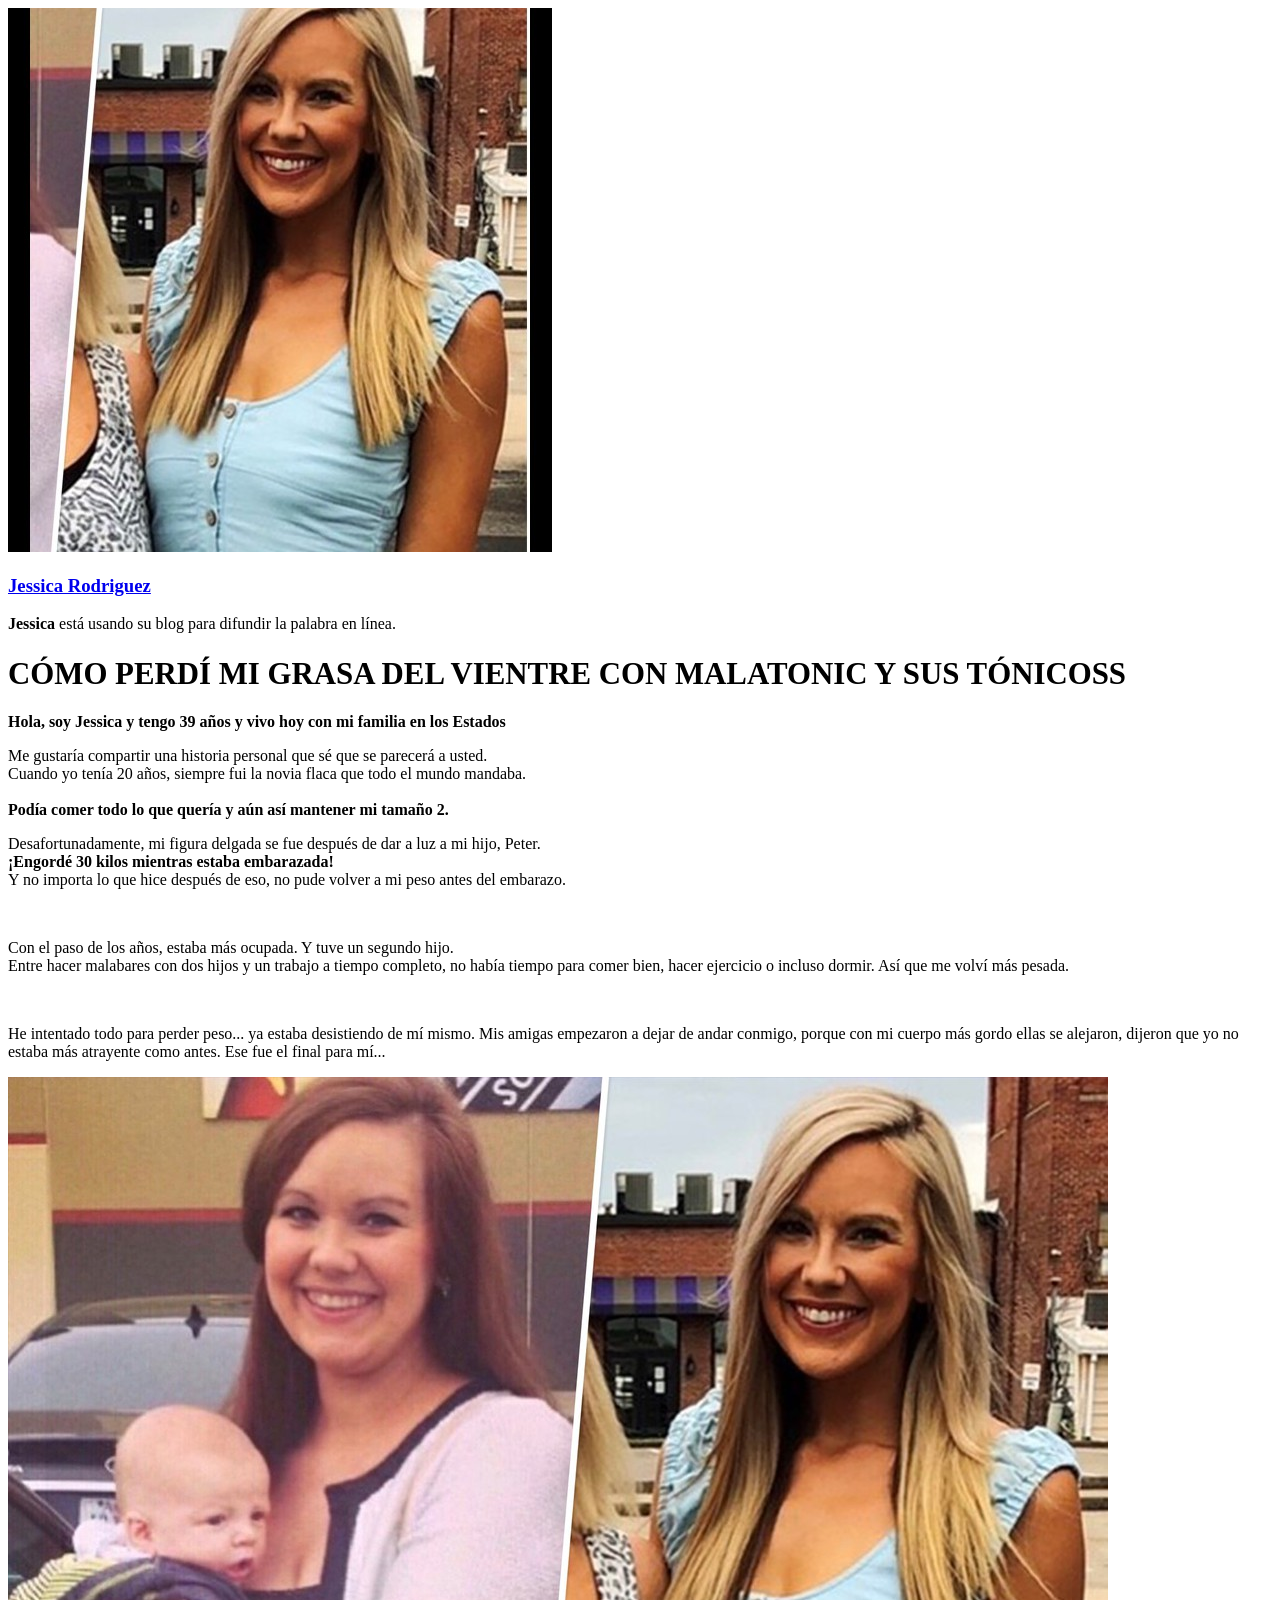
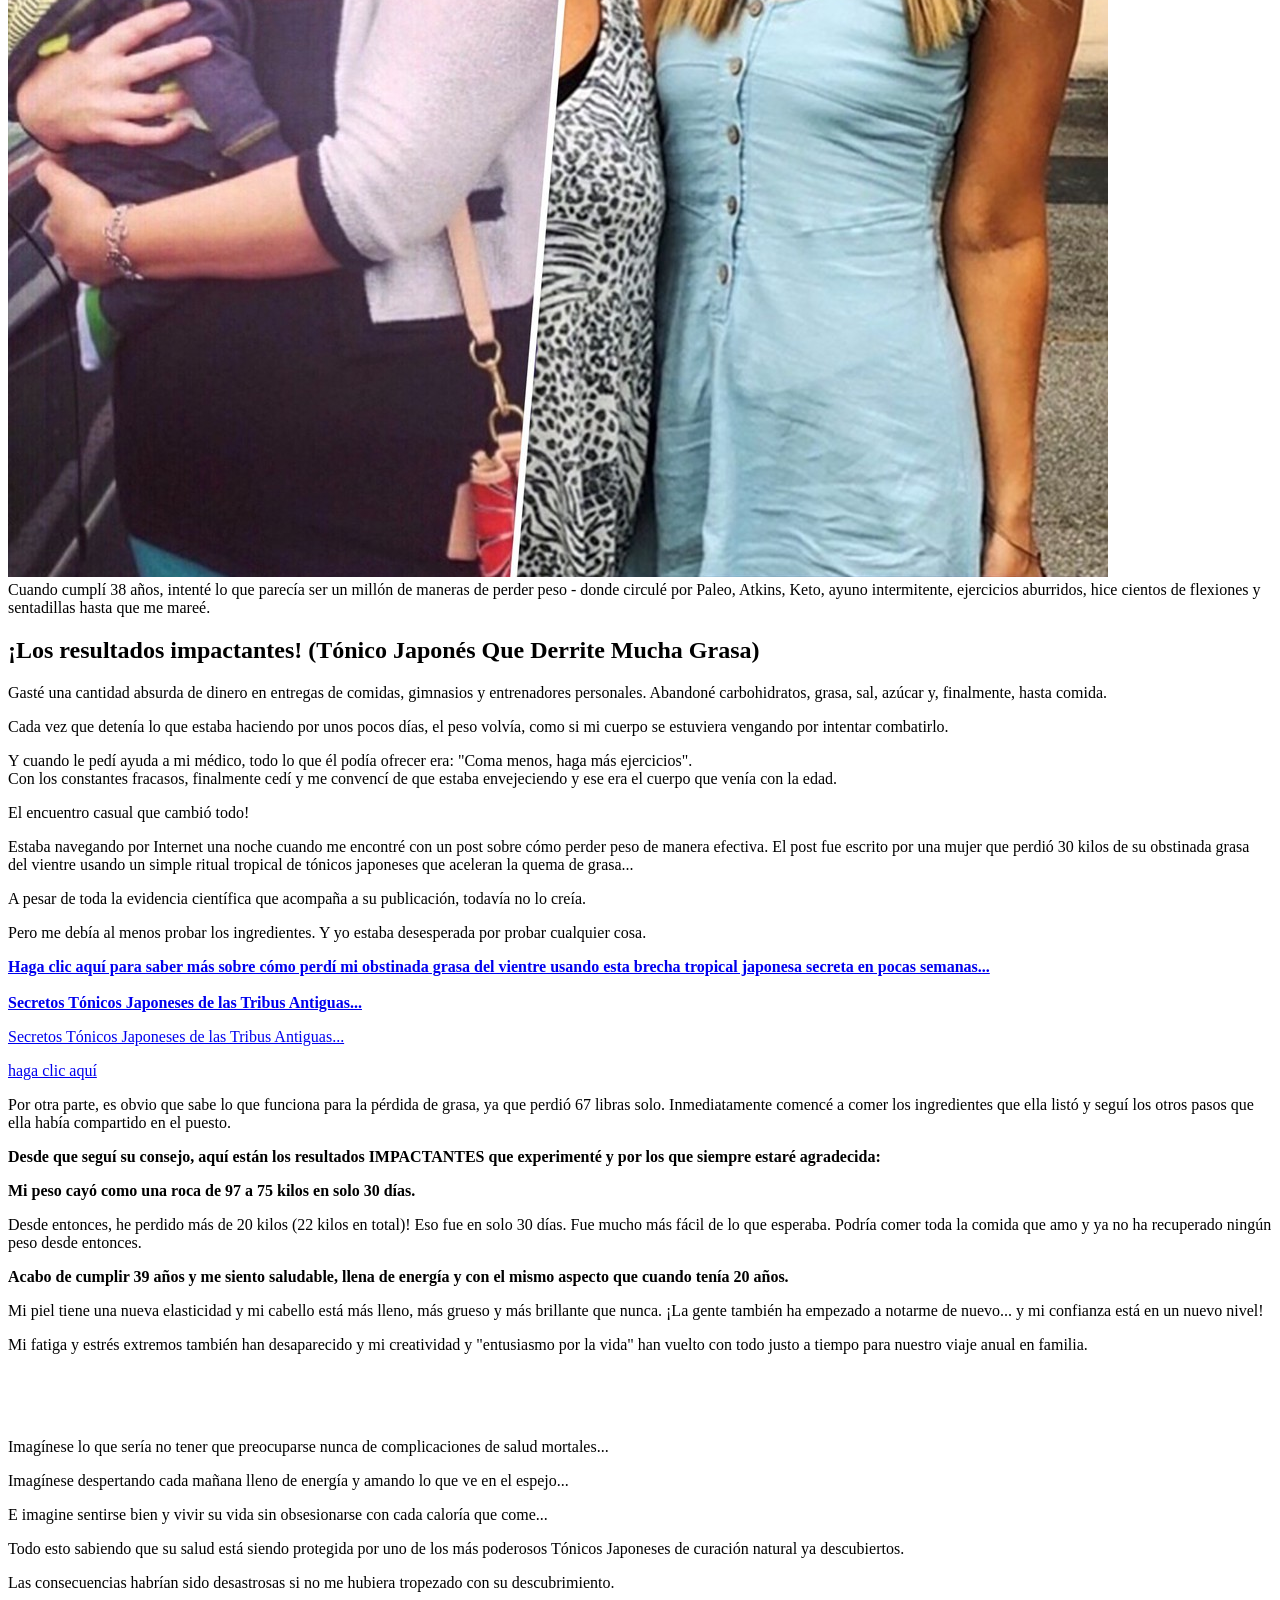
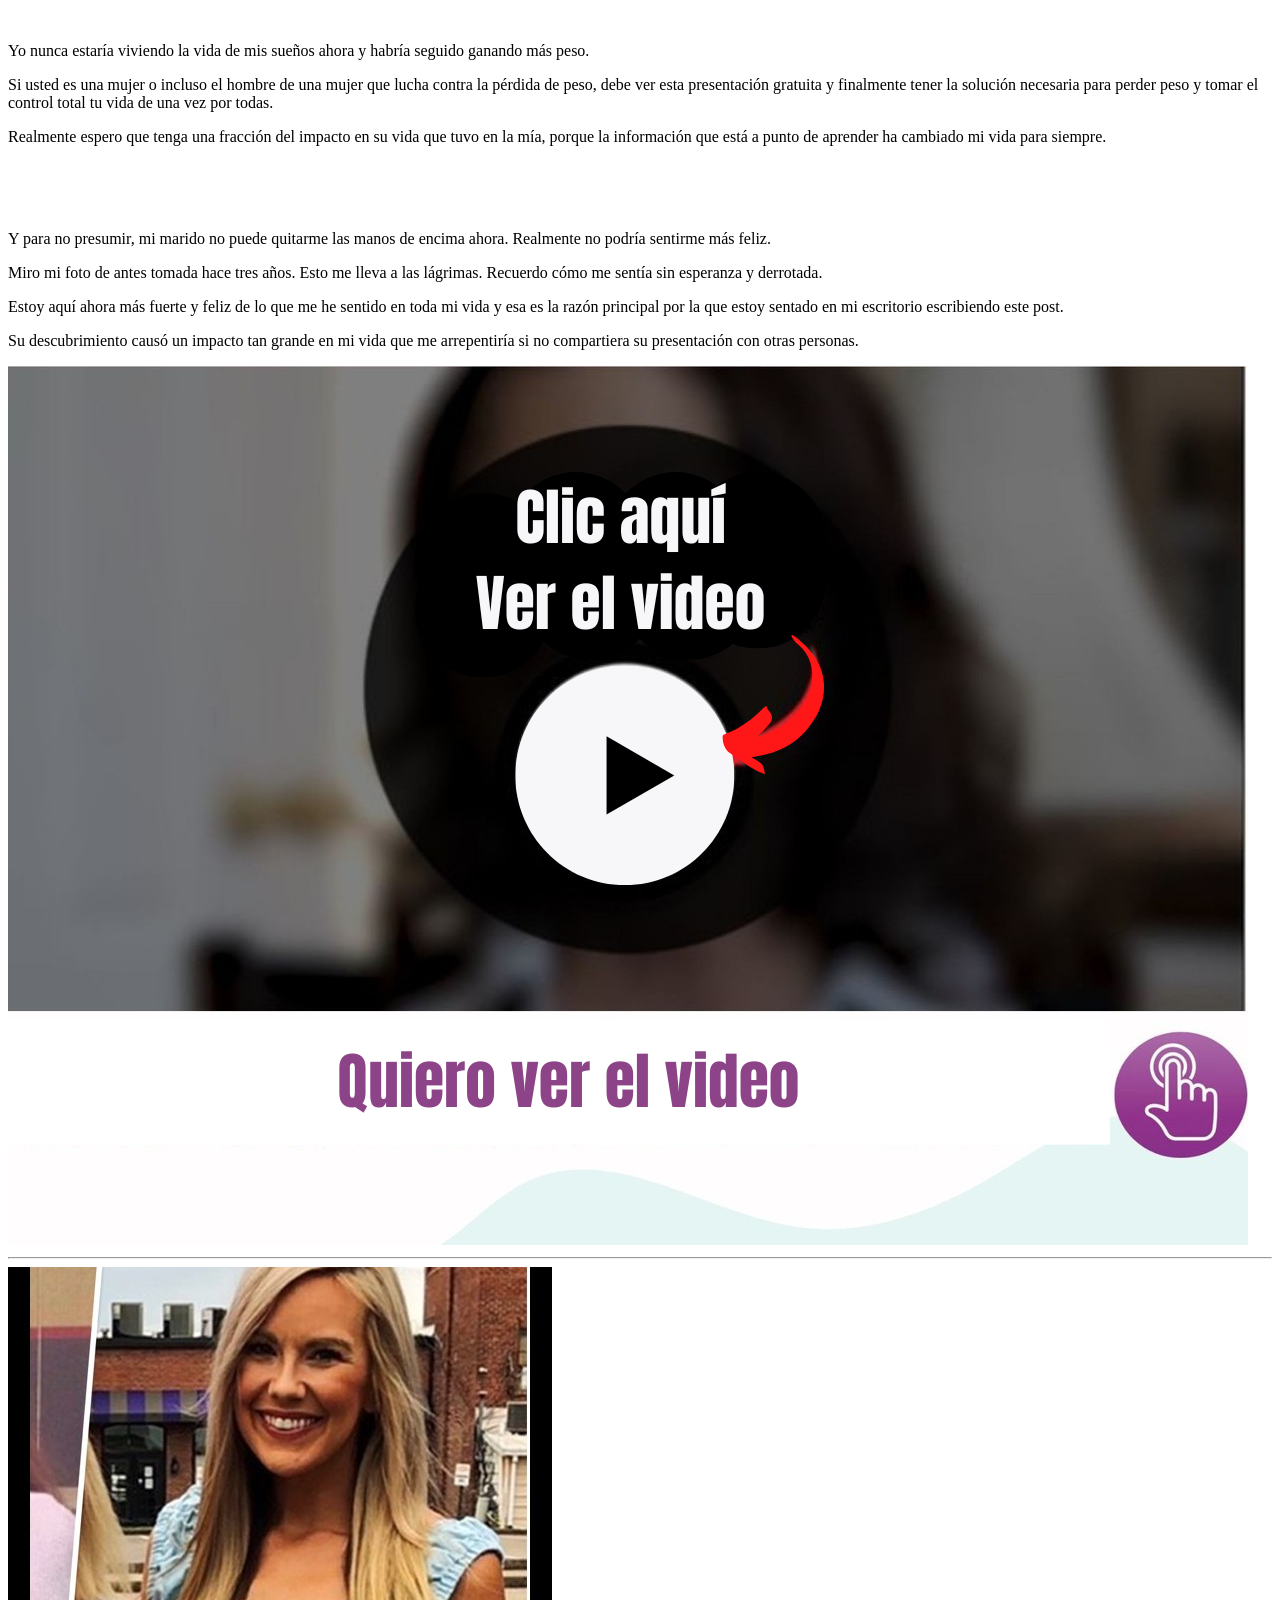
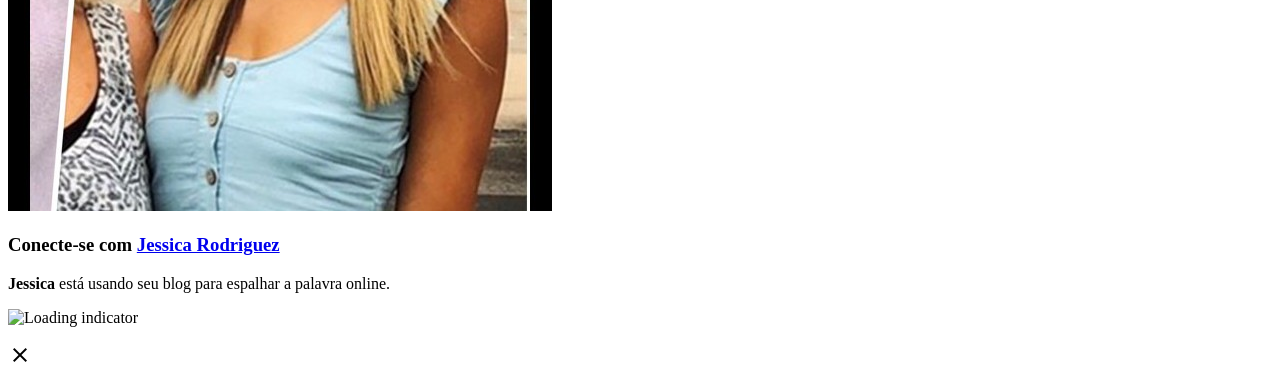
==== commit 2f2e01c8: "att" ====
--- a/index.html
+++ b/index.html
@@ -1,407 +1,341 @@
-<html>
-
-<head>
-<meta http-equiv=Content-Type content="text/html; charset=utf-8">
-<meta name=Generator content="Microsoft Word 15 (filtered)">
-<style>
-<!--
- /* Font Definitions */
- @font-face
-	{font-family:"Cambria Math";
-	panose-1:2 4 5 3 5 4 6 3 2 4;}
-@font-face
-	{font-family:Georgia;
-	panose-1:2 4 5 2 5 4 5 2 3 3;}
- /* Style Definitions */
- p.MsoNormal, li.MsoNormal, div.MsoNormal
-	{margin:0in;
-	font-size:11.0pt;
-	font-family:"Arial",sans-serif;}
-h1
-	{margin-top:12.0pt;
-	margin-right:0in;
-	margin-bottom:12.0pt;
-	margin-left:0in;
-	font-size:24.0pt;
-	font-family:"Arial",sans-serif;}
-h2
-	{margin-top:11.25pt;
-	margin-right:0in;
-	margin-bottom:11.25pt;
-	margin-left:0in;
-	font-size:18.0pt;
-	font-family:"Arial",sans-serif;}
-h3
-	{margin-top:12.0pt;
-	margin-right:0in;
-	margin-bottom:12.0pt;
-	margin-left:0in;
-	font-size:14.0pt;
-	font-family:"Arial",sans-serif;}
-.MsoChpDefault
-	{font-family:"Arial",sans-serif;}
-@page WordSection1
-	{size:8.5in 11.0in;
-	margin:1.0in 1.0in 1.0in 1.0in;}
-div.WordSection1
-	{page:WordSection1;}
--->
-</style>
-
-</head>
-
-<body lang=EN-US style='word-wrap:break-word'>
-
-<div class=WordSection1>
-
-<p class=MsoNormal style='border:none'><span style='color:black'>&nbsp;</span></p>
-
-<p class=MsoNormal style='border:none'><span style='color:black'>&nbsp;</span></p>
-
-<p class=MsoNormal style='border:none'><span style='color:black'>&nbsp;</span></p>
-
-<p class=MsoNormal style='border:none'><span style='color:black'>&nbsp;</span></p>
-
-<p class=MsoNormal style='margin-bottom:12.0pt;border:none'><span
-style='color:black'><img width=544 height=544 src="index_files/image001.jpg"
-alt="Jessica Rodriguez profile pic"></span></p>
-
-<h3 style='margin-top:0in'><a href="#gjdgxs"><span style='color:#0000EE'>Jessica
-Rodriguez</span></a></h3>
-
-<p class=MsoNormal style='border:none'><b>Jessica</b> está usando su blog para
-difundir la palabra en línea.</p>
-
-<p class=MsoNormal style='border:none'>&nbsp;</p>
-
-<h1 style='margin:0in'>&nbsp;</h1>
-
-<p class=MsoNormal style='margin-top:12.0pt;margin-right:0in;margin-bottom:
-12.0pt;margin-left:0in;border:none'>Malatonic Reviews - El secreto que hice
-para perder mi barriga en menos de 4 semanas</p>
-
-<p class=MsoNormal style='border:none'>&nbsp;</p>
-
-<p class=MsoNormal style='border:none'>&nbsp;</p>
-
-<p class=MsoNormal style='border:none'>&nbsp;</p>
-
-<h1 style='margin:0in'>&nbsp;</h1>
-
-<p class=MsoNormal style='margin-top:12.0pt;margin-right:0in;margin-bottom:
-12.0pt;margin-left:0in;border:none'><b>Malatonic Reviews - El secreto que hice
-para perder mi barriga en menos de 4 semanas</b></p>
-
-<p class=MsoNormal style='border:none'><b>&nbsp;</b></p>
-
-<p class=MsoNormal style='border:none'><b>&nbsp;</b></p>
-
-<p class=MsoNormal style='border:none'><b>&nbsp;</b></p>
-
-<p class=MsoNormal style='border:none'><b>&nbsp;</b></p>
-
-<p class=MsoNormal style='border:none'><b>&nbsp;</b></p>
-
-<p class=MsoNormal style='border:none'><b>&nbsp;</b></p>
-
-<p class=MsoNormal style='border:none'><b>Hola, soy Jessica y tengo 39 años y
-vivo en Ciudad de México.</b></p>
-
-<p class=MsoNormal style='border:none'>Me gustaría compartir una historia
-personal que sé que se parecerá a usted.</p>
-
-<p class=MsoNormal style='border:none'>&nbsp;</p>
-
-<p class=MsoNormal style='border:none'>Cuando yo tenía 20 años, siempre fui la
-novia flaca que todo el mundo mandaba.</p>
-
-<p class=MsoNormal style='border:none'>&nbsp;</p>
-
-<p class=MsoNormal style='border:none'><b>Podía comer todo lo que quería y aún
-así mantener mi tamaño 2.</b></p>
-
-<p class=MsoNormal style='border:none'><b>&nbsp;</b></p>
-
-<p class=MsoNormal style='border:none'>Desafortunadamente, mi figura delgada se
-fue después de dar a luz a mi hijo, Peter.</p>
-
-<p class=MsoNormal style='border:none'>&nbsp;</p>
-
-<p class=MsoNormal style='border:none'><b>¡Engordé 30 kilos mientras estaba
-embarazada!</b></p>
-
-<p class=MsoNormal style='border:none'><b>&nbsp;</b></p>
-
-<p class=MsoNormal style='border:none'>Y no importa lo que hice después de eso,
-no pude volver a mi peso antes del embarazo.</p>
-
-<p class=MsoNormal style='border:none'>Con el paso de los años, yo estaba más
-ocupada. Y tuve un segundo hijo.</p>
-
-<p class=MsoNormal style='border:none'>&nbsp;</p>
-
-<p class=MsoNormal style='border:none'>Entre hacer malabares con dos hijos y un
-trabajo a tiempo completo, no había tiempo para comer bien, hacer ejercicio o
-incluso dormir. Así que me volví más pesada.</p>
-
-<p class=MsoNormal style='border:none'>Yo no tenía más ganas de relacionarme
-con las personas, incluso con mi marido.</p>
-
-<p class=MsoNormal style='border:none'>&nbsp;</p>
-
-<p class=MsoNormal style='border:none'>Él y yo no teníamos el mismo fuego de
-antes, era malo. Sólo sé que yo no era más feliz cuanto antes.</p>
-
-<p class=MsoNormal style='border:none'>He intentado todo para perder peso...</p>
-
-<p class=MsoNormal style='border:none'>&nbsp;</p>
-
-<p class=MsoNormal style='border:none'>&nbsp;</p>
-
-<p class=MsoNormal style='border:none'>&nbsp;</p>
-
-<p class=MsoNormal style='border:none'>&nbsp;</p>
-
-<p class=MsoNormal style='border:none'><img border=0 width=1100 height=1100
-id=image3.jpg src="index_files/image002.jpg" alt="Big picture"></p>
-
-<p class=MsoNormal style='border:none'>&nbsp;</p>
-
-<p class=MsoNormal style='border:none'>&nbsp;</p>
-
-<p class=MsoNormal style='border:none'>&nbsp;</p>
-
-<p class=MsoNormal style='border:none'>&nbsp;</p>
-
-<p class=MsoNormal style='border:none'>&nbsp;</p>
-
-<p class=MsoNormal style='border:none'>Cuando cumplí 38 años, intenté lo que
-parecía ser un millón de maneras de perder peso - donde circulé por Paleo,
-Atkins, Keto, ayuno intermitente, ejercicios aburridos, hice cientos de
-flexiones y sentadillas hasta que me mareé.</p>
-
-<p class=MsoNormal style='border:none'>&nbsp;</p>
-
-<h2 style='margin:0in'>&nbsp;</h2>
-
-<p class=MsoNormal style='margin-top:11.25pt;margin-right:0in;margin-bottom:
-11.25pt;margin-left:0in;border:none'>¡Los resultados impactantes! (Tónico
-Japonés Que Derrite Mucha Grasa)</p>
-
-<p class=MsoNormal style='border:none'>&nbsp;</p>
-
-<p class=MsoNormal style='border:none'>&nbsp;</p>
-
-<p class=MsoNormal style='border:none'>&nbsp;</p>
-
-<p class=MsoNormal style='border:none'>&nbsp;</p>
-
-<p class=MsoNormal style='border:none'>&nbsp;</p>
-
-<p class=MsoNormal style='border:none'>&nbsp;</p>
-
-<p class=MsoNormal style='border:none'>He gastado más de $400.00 en entregas de
-comidas, gimnasios y entrenadores personales. Abandoné carbohidratos, grasa,
-sal, azúcar y, finalmente, hasta comida.</p>
-
-<p class=MsoNormal style='border:none'>Cada vez que detenía lo que estaba
-haciendo por unos pocos días, el peso volvía, como si mi cuerpo se estuviera
-vengando por intentar combatirlo.</p>
-
-<p class=MsoNormal style='border:none'>Y cuando le pedí ayuda a mi médico, todo
-lo que él podía ofrecer era: &quot;Coma menos, haga más ejercicios&quot;.</p>
-
-<p class=MsoNormal style='border:none'>&nbsp;</p>
-
-<p class=MsoNormal style='border:none'>&nbsp;</p>
-
-<p class=MsoNormal style='border:none'>Con los constantes fracasos, finalmente
-cedí y me convencí de que estaba envejeciendo y ese era el cuerpo que venía con
-la edad.</p>
-
-<h2 style='margin:0in'>&nbsp;</h2>
-
-<p class=MsoNormal style='margin-top:11.25pt;margin-right:0in;margin-bottom:
-11.25pt;margin-left:0in;border:none'>¡El encuentro que cambió todo!</p>
-
-<p class=MsoNormal style='border:none'>Estaba navegando por Internet una noche
-cuando me encontré con un post sobre cómo perder peso de manera efectiva. El
-post fue escrito hablando de una mujer perdió más de 30 kilos de su obstinada grasa
-del vientre. usando un ritual tropical simple de Tónicos Japoneses que derrite
-la grasa...</p>
-
-<p class=MsoNormal style='border:none'>&nbsp;</p>
-
-<p class=MsoNormal style='border:none'>A pesar de toda la evidencia científica
-que acompaña a su publicación, todavía no lo creía.</p>
-
-<p class=MsoNormal style='border:none'>Pero me debía al menos probar los
-ingredientes. Y yo estaba desesperada por probar cualquier cosa.</p>
-
-<p class=MsoNormal style='border:none'>&nbsp;</p>
-
-<p class=MsoNormal style='border:none'><a href="https://bit.ly/3GRqNbI"><b><span
-style='color:#0000EE'>Haga clic aquí para saber más sobre cómo perdí mi
-obstinada grasa del vientre usando esta brecha tropical japonesa secreta en
-pocas semanas...</span></b></a></p>
-
-<p class=MsoNormal style='border:none'><b><u><span style='color:#0000EE'><span
- style='text-decoration:none'>&nbsp;</span></span></u></b></p>
-
-<p class=MsoNormal style='border:none'><b><u><span style='color:#0000EE'><span
- style='text-decoration:none'>&nbsp;</span></span></u></b></p>
-
-<p class=MsoNormal style='border:none'><a href="https://bit.ly/3GRqNbI"><span
-style='color:#0000EE'>Secretos Tónicos Japoneses de Descubierto
-Recientemente...</span></a></p>
-
-<p class=MsoNormal style='border:none'><a href="https://bit.ly/3GRqNbI"><span
-style='color:#0000EE'>Haga Clic Aquí</span></a></p>
-
-<p class=MsoNormal style='border:none'><u><span style='color:#0000EE'><span
- style='text-decoration:none'>&nbsp;</span></span></u></p>
-
-<p class=MsoNormal style='border:none'><u><span style='color:#0000EE'><span
- style='text-decoration:none'>&nbsp;</span></span></u></p>
-
-<p class=MsoNormal style='border:none'><u><span style='color:#0000EE'><span
- style='text-decoration:none'>&nbsp;</span></span></u></p>
-
-<p class=MsoNormal style='border:none'><u><span style='color:#0000EE'><span
- style='text-decoration:none'>&nbsp;</span></span></u></p>
-
-<p class=MsoNormal style='border:none'><u><span style='color:#0000EE'><span
- style='text-decoration:none'>&nbsp;</span></span></u></p>
-
-<p class=MsoNormal style='border:none'><u><span style='color:#0000EE'><span
- style='text-decoration:none'>&nbsp;</span></span></u></p>
-
-<p class=MsoNormal style='border:none'>Además, ella obviamente sabe lo que
-funciona para la pérdida de grasa, ya que perdió más de 30 libras por sí sola.
-Inmediatamente comencé a comer los ingredientes que ella listó y seguí los
-otros pasos que ella había compartido en el puesto.</p>
-
-<p class=MsoNormal style='border:none'>&nbsp;</p>
-
-<p class=MsoNormal style='border:none'>Desde que seguí su consejo, aquí están
-los resultados IMPACTANTES que experimenté y por los que siempre estaré
-agradecida:</p>
-
-<p class=MsoNormal style='border:none'><b>Mi peso cayó como una roca de 97 a 80
-kilos en solo 30 días.</b></p>
-
-<p class=MsoNormal style='border:none'><b>&nbsp;</b></p>
-
-<p class=MsoNormal style='border:none'>Desde entonces, he perdido más 20 kilos
-(37 kilos en total)! Todo esto fue en solo 8 semanas. Fue mucho más fácil de lo
-que esperaba. Podría comer toda la comida que amo y no ha recuperado ningún
-peso desde entonces.</p>
-
-<p class=MsoNormal style='border:none'>&nbsp;</p>
-
-<p class=MsoNormal style='border:none'><b>Acabo de cumplir 39 años y me siento
-saludable, llena de energía y con el mismo aspecto que cuando tenía 20 años.</b></p>
-
-<p class=MsoNormal style='border:none'><b>&nbsp;</b></p>
-
-<p class=MsoNormal style='border:none'>Mi piel tiene una nueva elasticidad y mi
-cabello está más lleno, más grueso y más brillante que nunca. La gente también
-comenzó a notarme de nuevo, incluso mi marido, que hoy en día me está alisando
-directamente... y mi autoconfianza está en un nuevo nivel!</p>
-
-<p class=MsoNormal style='border:none'>Mi fatiga y estrés extremos también han
-desaparecido y mi creatividad y &quot;entusiasmo por la vida&quot; han vuelto
-con todo justo a tiempo para nuestro viaje anual en familia.</p>
-
-<p class=MsoNormal style='border:none'>&nbsp;</p>
-
-<p class=MsoNormal style='border:none'>Imagínese lo que sería no tener que
-preocuparse nunca de complicaciones de salud mortales...</p>
-
-<p class=MsoNormal style='border:none'>Imagínese despertando cada mañana lleno
-de energía y amando lo que ve en el espejo...</p>
-
-<p class=MsoNormal style='border:none'>E imagine sentirse bien y vivir su vida
-sin obsesionarse con cada caloría que come...</p>
-
-<p class=MsoNormal style='border:none'>Todo esto sabiendo que su salud está
-siendo protegida por uno de los más poderosos Tónicos Japoneses de curación
-natural ya descubiertos.</p>
-
-<p class=MsoNormal style='border:none'>Las consecuencias habrían sido
-desastrosas si no me hubiera tropezado con su descubrimiento.</p>
-
-<p class=MsoNormal style='border:none'>&nbsp;</p>
-
-<p class=MsoNormal style='border:none'>Yo nunca estaría viviendo la vida de mis
-sueños ahora y habría seguido ganando más peso.</p>
-
-<p class=MsoNormal style='border:none'>Si usted es una mujer o incluso el
-hombre de una mujer que lucha contra la pérdida de peso, debe ver esta
-presentación gratuita y finalmente tener la solución necesaria para perder peso
-y tomar el control total tu vida de una vez por todas.</p>
-
-<p class=MsoNormal style='border:none'>Realmente espero que tenga una fracción
-del impacto en su vida que tuvo en la mía, porque la información que está a
-punto de aprender ha cambiado mi vida para siempre.</p>
-
-<p class=MsoNormal style='border:none'>&nbsp;</p>
-
-<p class=MsoNormal style='border:none'>Y para no presumir, mi marido no puede
-quitarme las manos de encima ahora. Realmente no podría sentirme más feliz.</p>
-
-<p class=MsoNormal style='border:none'>Miro mi foto de antes tomada hace tres
-años. Esto me lleva a las lágrimas. Recuerdo cómo me sentía sin esperanza y
-derrotada.</p>
-
-<p class=MsoNormal style='border:none'>Estoy aquí ahora más fuerte y feliz de
-lo que me he sentido en toda mi vida y esa es la razón principal por la que
-estoy sentado en mi escritorio escribiendo este post.</p>
-
-<p class=MsoNormal style='border:none'>Su descubrimiento causó un impacto tan
-grande en mi vida que me arrepentiría si no compartiera esta presentación con
-otras personas.</p>
-
-<p class=MsoNormal style='border:none'>&nbsp;</p>
-
-<p class=MsoNormal style='border:none'>&nbsp;</p>
-
-<p class=MsoNormal style='border:none'>&nbsp;</p>
-
-<p class=MsoNormal style='border:none'>&nbsp;</p>
-
-<p class=MsoNormal style='border:none'><img border=0 width=1 height=1
-id=image1.png src="index_files/image003.png"></p>
-
-<div class=MsoNormal align=center style='text-align:center;border:none'>
-
-<hr size=2 width="100%" align=center>
-
-</div>
-
-<p class=MsoNormal style='border:none'>&nbsp;</p>
-
-<p class=MsoNormal style='border:none'>&nbsp;</p>
-
-<p class=MsoNormal style='margin-bottom:12.0pt;border:none'><img border=0
-width=544 height=544 id=image2.jpg src="index_files/image001.jpg"></p>
-
-<h3 style='margin-top:0in'>Conecte-se com <a href="#gjdgxs"><span
-style='color:#0000EE'>Jessica Rodriguez</span></a></h3>
-
-<p class=MsoNormal style='border:none'><b>Jessica</b> está usando su blog para
-difundir la palabra en línea.</p>
-
-<p class=MsoNormal style='border:none'>&nbsp;</p>
-
-<p class=MsoNormal style='border:none'>&nbsp;</p>
-
-<p class=MsoNormal style='border:none'>&nbsp;</p>
-
-<p class=MsoNormal style='border:none'><i>close</i></p>
-
-</div>
-
-</body>
-
+<!DOCTYPE html>
+<html lang="pt" xmlns:og="http://ogp.me/ns#" class="show feel-minimal" moznomarginboxes mozdisallowselectionprint>
+    <head>
+      <!-- Global site tag (gtag.js) - Google Analytics -->
+<script async src="https://www.googletagmanager.com/gtag/js?id=G-6W13DZ0BFN"></script>
+<script>
+  window.dataLayer = window.dataLayer || [];
+  function gtag(){dataLayer.push(arguments);}
+  gtag('js', new Date());
+
+  gtag('config', 'G-6W13DZ0BFN');
+</script>
+        <meta http-equiv="X-UA-Compatible" content="IE=edge,chrome=1" />
+        <link href="https://fonts.googleapis.com/icon?family=Material+Icons|Material+Icons+Round&display=block" rel="stylesheet" />
+        <link rel="stylesheet" type="text/css" media="all" href="https://s.smore.com/css/sm-base.min.3e9d9d65.css" />
+        <link rel="stylesheet" type="text/css" media="all" href="https://s.smore.com/css/show.61be5ded.css" />
+
+
+        <title>MalaTonic - Tónico Japonés Derrite Mucha Grasa en Menos de 4 Semanas</title>
+
+        <meta content="MalaTonic - Tónico Japonés Derrite Mucha Grasa en Menos de 4 Semanas" id="meta_title" />
+
+        <meta property="og:title" content=">MalaTonic - Tónico Japonés Derrite Mucha Grasa en Menos de 4 Semanas" />
+        <meta property="og:type" content="article" />
+        <meta property="og:image" content="https://s.smore.com/ss/52a8/628bd37dd3762fddd5516de1-screenshot-fb_wide.jpg?_v=1653330964" />
+        <meta property="og:image:width" value="500" />
+        <meta property="og:image:height" value="262" />
+        <meta property="og:site_name" content="Jessica Rodriguez" />
+        <meta property="og:description" content=">MalaTonic - Tónico Japonés Derrite Mucha Grasa en Menos de 4 Semanas Sin Salir de Casa" />
+        <meta property="og:updated_time" content="2022-05-23T18:36:01" />
+        <meta property="article:published_time" content="2022-05-23T18:36:03" />
+        <meta property="article:modified_time" content="2022-05-23T18:36:01" />
+
+        <META NAME="KEYWORDS" CONTENT="malatonic adelgazante, tonics adelgazantes, adelgazar rápidamente con tónico, tonics japoneses, adelgazamiento tonic japones, malatonic Reviews, malatonic testimonio, malatonic testimonio, malatonic del doctor tamaki, malatonic del javier">
+        <meta name="description" content=">MalaTonic - Tónico Japonés Derrite Mucha Grasa en Menos de 4 Semanas Sin Salir de Casa" />
+
+        <meta name="shorturl" content="#" />
+
+        <!-- smore's user-id -->
+
+        <!-- Mobile viewport optimization h5bp.com/ad -->
+        <meta name="HandheldFriendly" content="True" />
+        <meta name="MobileOptimized" content="320" />
+        <meta name="viewport" content="width=device-width, initial-scale=1, maximum-scale=5" />
+
+        <!-- prefetch dns -->
+        <link rel="dns-prefetch" href="//s3.amazonaws.com" />
+        <link rel="dns-prefetch" href="//cdn.api.twitter.com" />
+        <link rel="dns-prefetch" href="//graph.facebook.com" />
+        <link rel="dns-prefetch" href="//connect.facebook.net" />
+        <link rel="dns-prefetch" href="//partners-api.pinterest.com" />
+        <link rel="dns-prefetch" href="//google-analytics.com" />
+
+        <meta name="smore:short_key" value="1rb38" id="smore_short_key" />
+        <meta name="smore:flyer_id" value="628bd37dd3762fddd5516de1" id="smore_flyer_id" />
+
+        <link rel="author" href="#" />
+        <meta property="og:article:author" content="#" />
+
+        <meta name="robots" content="noimageindex" />
+
+        <link rel="stylesheet" media="all" href="https://s.smore.com/css/minimal-fonts-glasgow.aa425ae5.css" />
+        <link rel="stylesheet" media="all" href="https://s.smore.com/css/feel-minimal.ddafdd82.css" />
+
+        <meta name="smore:ga_code" value="UA-26041957-1" id="smore_ga_code" />
+
+        <link href="https://fonts.googleapis.com/css?family=Roboto:300,400,500,700" rel="stylesheet" />
+        <meta http-equiv="Accept-CH" content="DPR" />
+
+
+    </head>
+    <body class="background-fill show-page fonts-glasgow swatch-04-aubergine bg-arctic-white bgtype-pattern no-branding-none" id="body" tabindex="0">
+        <div class="top-spacer no-print"></div>
+
+        <div class="clear"></div>
+
+        <div class="container-show main-show full-layout">
+            <div class="show-sidebar no-print" role="complementary">
+                <div class="sidebar-box profile-box" role="complementary">
+                    <div class="author-info">
+                        <div class="picture left">
+                            <a href="#" data-track-text="Profile Link"><img src="./static/image001.jpg" alt="Jessica Rodriguez profile pic" /></a>
+                        </div>
+
+                        <h3><a href="#" data-track-text="Profile Link">Jessica Rodriguez</a></h3>
+
+                        <div class="clear"></div>
+
+                        <p><strong>Jessica</strong> está usando su blog para difundir la palabra en línea.</p>
+                    </div>
+                </div>
+            </div>
+
+            <div class="mini-flyer-header no-print" style="background-image: url(https://s.smore.com/fr/arctic-white.cde9f6a6.png); display: none;">
+                <div class="content">
+                    <h1 class="theme-title">
+                        CÓMO PERDÍ MI GRASA DEL VIENTRE CON MALATONIC Y SUS TÓNICOSS
+                    </h1>
+
+                    <div class="social-toolbar">
+                        <div class="clear"></div>
+                    </div>
+                </div>
+
+                <div class="bottom-border theme-bg-main-color"></div>
+            </div>
+
+            <div class="post-container top-z">
+                <div class="display-page" role="main" tabindex="0">
+                    <div class="theme-bg-color3 page-top"></div>
+
+                    <div class="page-content-wrap" id="page-content-wrap">
+                        <div class="widget widget-header-text var-feel-minimal-text-standard" id="w-4252936260">
+                            <div data-clicktarget="#">
+                                <h1 class="theme-title" data-target="title"><span class="autofit" style="font-size: 96.43589743589743%;" data-autofit-done="true">CÓMO PERDÍ MI GRASA DEL VIENTRE CON MALATONIC Y SUS TÓNICOSS</span></h1>
+                            </div>
+                        </div>
+                        <div class="widget widget-text-paragraph var-paragraph-standard" id="w-5818719826">
+                            <div class="pagegrid">
+                                <div class="row">
+                                    <div class="six columns alpha omega">
+                                        <div class="content">
+                                            <div class="theme-p theme-color-4" data-target="content">
+                                              <p><Strong>Hola, soy Jessica y tengo 39 años y vivo hoy con mi familia en los Estados </Strong></p>
+                                              <p>
+                                                  Me gustaría compartir una historia personal que sé que se parecerá a usted. <br />
+                                                  Cuando yo tenía 20 años, siempre fui la novia flaca que todo el mundo mandaba. <br>
+                                                  <br><Strong>Podía comer todo lo que quería y aún así mantener mi tamaño 2.</Strong>
+                                              </p>
+                                              <p>
+                                                  Desafortunadamente, mi figura delgada se fue después de dar a luz a mi hijo, Peter.<br />
+                                                  <Strong>¡Engordé 30 kilos mientras estaba embarazada! </Strong><br />
+                                                  Y no importa lo que hice después de eso, no pude volver a mi peso antes del embarazo.
+                                              </p>
+                                              <br><p>
+                                                  Con el paso de los años, estaba más ocupada. Y tuve un segundo hijo. <br />
+                                                  Entre hacer malabares con dos hijos y un trabajo a tiempo completo, no había tiempo para comer bien, hacer ejercicio o incluso dormir. Así que me volví más pesada.
+                                              </p>
+                                              <br><p>He intentado todo para perder peso... ya estaba desistiendo de mí mismo. Mis amigas empezaron a dejar de andar conmigo, porque con mi cuerpo más gordo ellas se alejaron, dijeron que yo no estaba más atrayente como antes. Ese fue el final para mí...</p>
+                                            </div>
+                                        </div>
+                                    </div>
+                                </div>
+                                <div class="clear"></div>
+                            </div>
+                        </div>
+                        <div class="widget widget-image var-image-standard" id="w-5136457590">
+                            <div class="pagegrid">
+                                <div class="six columns alpha omega">
+                                    <div class="wrapper">
+                                        <div class="framed-image-container no-drag" data-clicktarget="https://bit.ly/3oMEUXP?src=blogjess">
+                                            <a href="https://bit.ly/3oMEUXP?src=blogjess" style="position: relative;" rel="nofollow">
+                                                <img class="framed-image" src="./static/image002.jpg" alt="Big picture" title="Big picture" />
+                                            </a>
+                                        </div>
+                                    </div>
+                                </div>
+                                <div class="clear"></div>
+                            </div>
+                        </div>
+                        <div class="widget widget-text-paragraph var-paragraph-standard" id="w-1223422204">
+                            <div class="pagegrid">
+                                <div class="row">
+                                    <div class="six columns alpha omega">
+                                        <div class="content">
+                                            <div class="theme-p theme-color-4" data-target="content">
+                                              Cuando cumplí 38 años, intenté lo que parecía ser un millón de maneras de perder peso - donde circulé por Paleo, Atkins, Keto, ayuno intermitente, ejercicios aburridos, hice cientos de flexiones y sentadillas
+                                                 hasta que me mareé.
+                                            </div>
+                                        </div>
+                                    </div>
+                                </div>
+                                <div class="clear"></div>
+                            </div>
+                        </div>
+                        <div class="widget widget-text-small-title var-small-title-standard" id="w-3095647237">
+                            <div class="content align-center" data-clicktarget="#">
+                                <h2 class="theme-small-title theme-color1 webfont" data-target="title" data-clicktarget="#">¡Los resultados impactantes! (Tónico Japonés Que Derrite Mucha Grasa)</h2>
+                            </div>
+                        </div>
+                        <div class="widget widget-text-paragraph var-paragraph-standard" id="w-8659868178">
+                            <div class="pagegrid">
+                                <div class="row">
+                                    <div class="six columns alpha omega">
+                                        <div class="content">
+                                            <div class="theme-p theme-color-4" data-target="content">
+                                              <p>Gasté una cantidad absurda de dinero en entregas de comidas, gimnasios y entrenadores personales. Abandoné carbohidratos, grasa, sal, azúcar y, finalmente, hasta comida. </p>
+                                              <p>Cada vez que detenía lo que estaba haciendo por unos pocos días, el peso volvía, como si mi cuerpo se estuviera vengando por intentar combatirlo. </p>
+                                              <p>
+                                                  Y cuando le pedí ayuda a mi médico, todo lo que él podía ofrecer era: "Coma menos, haga más ejercicios". <br />
+                                                  Con los constantes fracasos, finalmente cedí y me convencí de que estaba envejeciendo y ese era el cuerpo que venía con la edad.
+                                              </p>
+                                              <p>El encuentro casual que cambió todo! </p>
+                                              <p>
+                                                  Estaba navegando por Internet una noche cuando me encontré con un post sobre cómo perder peso de manera efectiva. El post fue escrito por una mujer que perdió 30 kilos de su obstinada grasa del vientre
+                                                  usando un simple ritual tropical de tónicos japoneses que aceleran la quema de grasa...
+                                              </p>
+                                              <p>A pesar de toda la evidencia científica que acompaña a su publicación, todavía no lo creía. </p>
+                                              <p>Pero me debía al menos probar los ingredientes. Y yo estaba desesperada por probar cualquier cosa. </p>
+                                              <p>
+                                                    <strong>
+                                                        <a data-id="l-8122620710" href="https://bit.ly/3oMEUXP?src=blogjess" rel="nofollow">
+                                                            Haga clic aquí para saber más sobre cómo perdí mi obstinada grasa del vientre usando esta brecha tropical japonesa secreta en pocas semanas...
+                                                        </a>
+                                                    </strong>
+                                                    <strong>
+                                                      <br><br>
+                                                        <a data-id="l-8122620710" href="https://bit.ly/3oMEUXP?src=blogjess" rel="nofollow" >
+                                                            Secretos Tónicos Japoneses de las Tribus Antiguas...
+                                                        </a>
+
+                                                    </strong>
+                                                    <br />
+                                                </p>
+                                            </div>
+                                        </div>
+                                    </div>
+                                </div>
+                                <div class="clear"></div>
+                            </div>
+                        </div>
+                        <div class="widget widget-button var-button-standard" id="w-9340225831">
+                            <div class="content has-details">
+                                <div class="button-container">
+                                    <a class="button" href="https://bit.ly/3oMEUXP?src=blogjess" data-track-type="button"> Secretos Tónicos Japoneses de las Tribus Antiguas... </a>
+                                    <p class="details theme-p">
+                                      <a href="https://bit.ly/3oMEUXP?src=blogjess"> haga clic aquí</a>
+                                    </p>
+                                    <div class="clear"></div>
+                                </div>
+                            </div>
+                        </div>
+                        <div class="widget widget-text-paragraph var-paragraph-standard" id="w-0200104861">
+                            <div class="pagegrid">
+                                <div class="row">
+                                    <div class="six columns alpha omega">
+                                        <div class="content">
+                                            <div class="theme-p theme-color-4" data-target="content">
+                                              <p>
+                                                  Por otra parte, es obvio que sabe lo que funciona para la pérdida de grasa, ya que perdió 67 libras solo. Inmediatamente comencé a comer los ingredientes que ella listó y seguí los otros pasos que ella había compartido
+                                                  en el puesto.
+                                              </p>
+                                              <p><Strong>Desde que seguí su consejo, aquí están los resultados IMPACTANTES que experimenté y por los que siempre estaré agradecida:</Strong></p>
+                                              <p><Strong>Mi peso cayó como una roca de 97 a 75 kilos en solo 30 días. </Strong></p>
+                                              <p>
+                                                  Desde entonces, he perdido más de 20 kilos (22 kilos en total)! Eso fue en solo 30 días. Fue mucho más fácil de lo que esperaba. Podría comer toda la comida que amo y ya
+                                                  no ha recuperado ningún peso desde entonces.
+                                              </p>
+                                              <p><Strong>Acabo de cumplir 39 años y me siento saludable, llena de energía y con el mismo aspecto que cuando tenía 20 años. </Strong></p>
+                                              <p>Mi piel tiene una nueva elasticidad y mi cabello está más lleno, más grueso y más brillante que nunca. ¡La gente también ha empezado a notarme de nuevo... y mi confianza está en un nuevo nivel! </p>
+                                              <p>Mi fatiga y estrés extremos también han desaparecido y mi creatividad y "entusiasmo por la vida" han vuelto con todo justo a tiempo para nuestro viaje anual en familia. </p>
+                                              <p><br /></p>
+                                              <p><br /></p>
+                                              <p>Imagínese lo que sería no tener que preocuparse nunca de complicaciones de salud mortales... </p>
+                                              <p>Imagínese despertando cada mañana lleno de energía y amando lo que ve en el espejo... </p>
+                                              <p>E imagine sentirse bien y vivir su vida sin obsesionarse con cada caloría que come... </p>
+                                              <p>Todo esto sabiendo que su salud está siendo protegida por uno de los más poderosos Tónicos Japoneses de curación natural ya descubiertos. </p>
+                                              <p>Las consecuencias habrían sido desastrosas si no me hubiera tropezado con su descubrimiento. </p>
+                                              <p><br /></p>
+                                              <p>Yo nunca estaría viviendo la vida de mis sueños ahora y habría seguido ganando más peso. </p>
+                                              <p>
+                                                  Si usted es una mujer o incluso el hombre de una mujer que lucha contra la pérdida de peso, debe ver esta presentación gratuita y finalmente tener la solución necesaria para perder peso y tomar el control total
+                                                  tu vida de una vez por todas.
+                                              </p>
+                                              <p>Realmente espero que tenga una fracción del impacto en su vida que tuvo en la mía, porque la información que está a punto de aprender ha cambiado mi vida para siempre. </p>
+                                              <p><br /></p>
+                                              <p><br /></p>
+                                              <p>Y para no presumir, mi marido no puede quitarme las manos de encima ahora. Realmente no podría sentirme más feliz. </p>
+                                              <p>Miro mi foto de antes tomada hace tres años. Esto me lleva a las lágrimas. Recuerdo cómo me sentía sin esperanza y derrotada. </p>
+                                              <p>Estoy aquí ahora más fuerte y feliz de lo que me he sentido en toda mi vida y esa es la razón principal por la que estoy sentado en mi escritorio escribiendo este post. </p>
+                                              <p>Su descubrimiento causó un impacto tan grande en mi vida que me arrepentiría si no compartiera su presentación con otras personas. </p>
+                                            </div>
+                                        </div>
+                                    </div>
+                                </div>
+                                <div class="clear"></div>
+                            </div>
+                        </div>
+                        <div class="widget widget-image var-image-standard" id="w-7467021299">
+                            <div class="pagegrid">
+                                <div class="six columns alpha omega">
+                                    <div class="wrapper">
+                                        <div class="framed-image-container no-drag" data-clicktarget="https://bit.ly/3oMEUXP?src=blogjess">
+                                            <a href="https://bit.ly/3oMEUXP?src=blogjess" style="position: relative;" rel="nofollow" >
+                                                <img class="framed-image" src="img_click.png" alt="Big picture" title="Big picture" />
+                                            </a>
+                                        </div>
+                                    </div>
+                                </div>
+                                <div class="clear"></div>
+                            </div>
+                        </div>
+                        <div class="clear"></div>
+                    </div>
+
+                    <div class="page-bottom"></div>
+                </div>
+            </div>
+
+            <hr id="end-of-page" class="end-of-page" />
+
+            <div class="post-container">
+                <div class="sidebar-box profile-box bottom-profile-box" role="contentinfo">
+                    <div class="author-info">
+                        <div class="picture left">
+                            <a href="#" data-track-text="Profile Link"><img src="./static/image001.jpg" /></a>
+                        </div>
+
+                        <h3>Conecte-se com <a href="#" data-track-text="Profile Link">Jessica Rodriguez</a></h3>
+
+                        <div class="clear"></div>
+
+                        <p><strong>Jessica</strong> está usando seu blog para espalhar a palavra online.</p>
+                    </div>
+                </div>
+            </div>
+
+            <div class="fixed inset-0 flex flex-col items-center justify-center transition-all duration-300 transform bg-black bg-opacity-25 opacity-0 pointer-events-none" id="fancy-box-container">
+                <div class="relative p-4 transition-all duration-300 transform scale-75 bg-white rounded shadow-xl">
+                    <div class="relative">
+                        <img class="loading" alt="Loading indicator" />
+                        <div class="loading-thingy"></div>
+                    </div>
+
+                    <p class="mt-4 text-center text-gray-500 text-md"></p>
+                    <i class="absolute bg-white rounded material-icons top-2 right-2 sm-clickable">close</i>
+                </div>
+            </div>
+
+            <div class="clear"></div>
+        </div>
+
+        <script>
+            window.__no_tracking = true;
+        </script>
+
+        <div class="clear bottom-spacer no-mobile"></div>
+
+
+    </body>
 </html>
